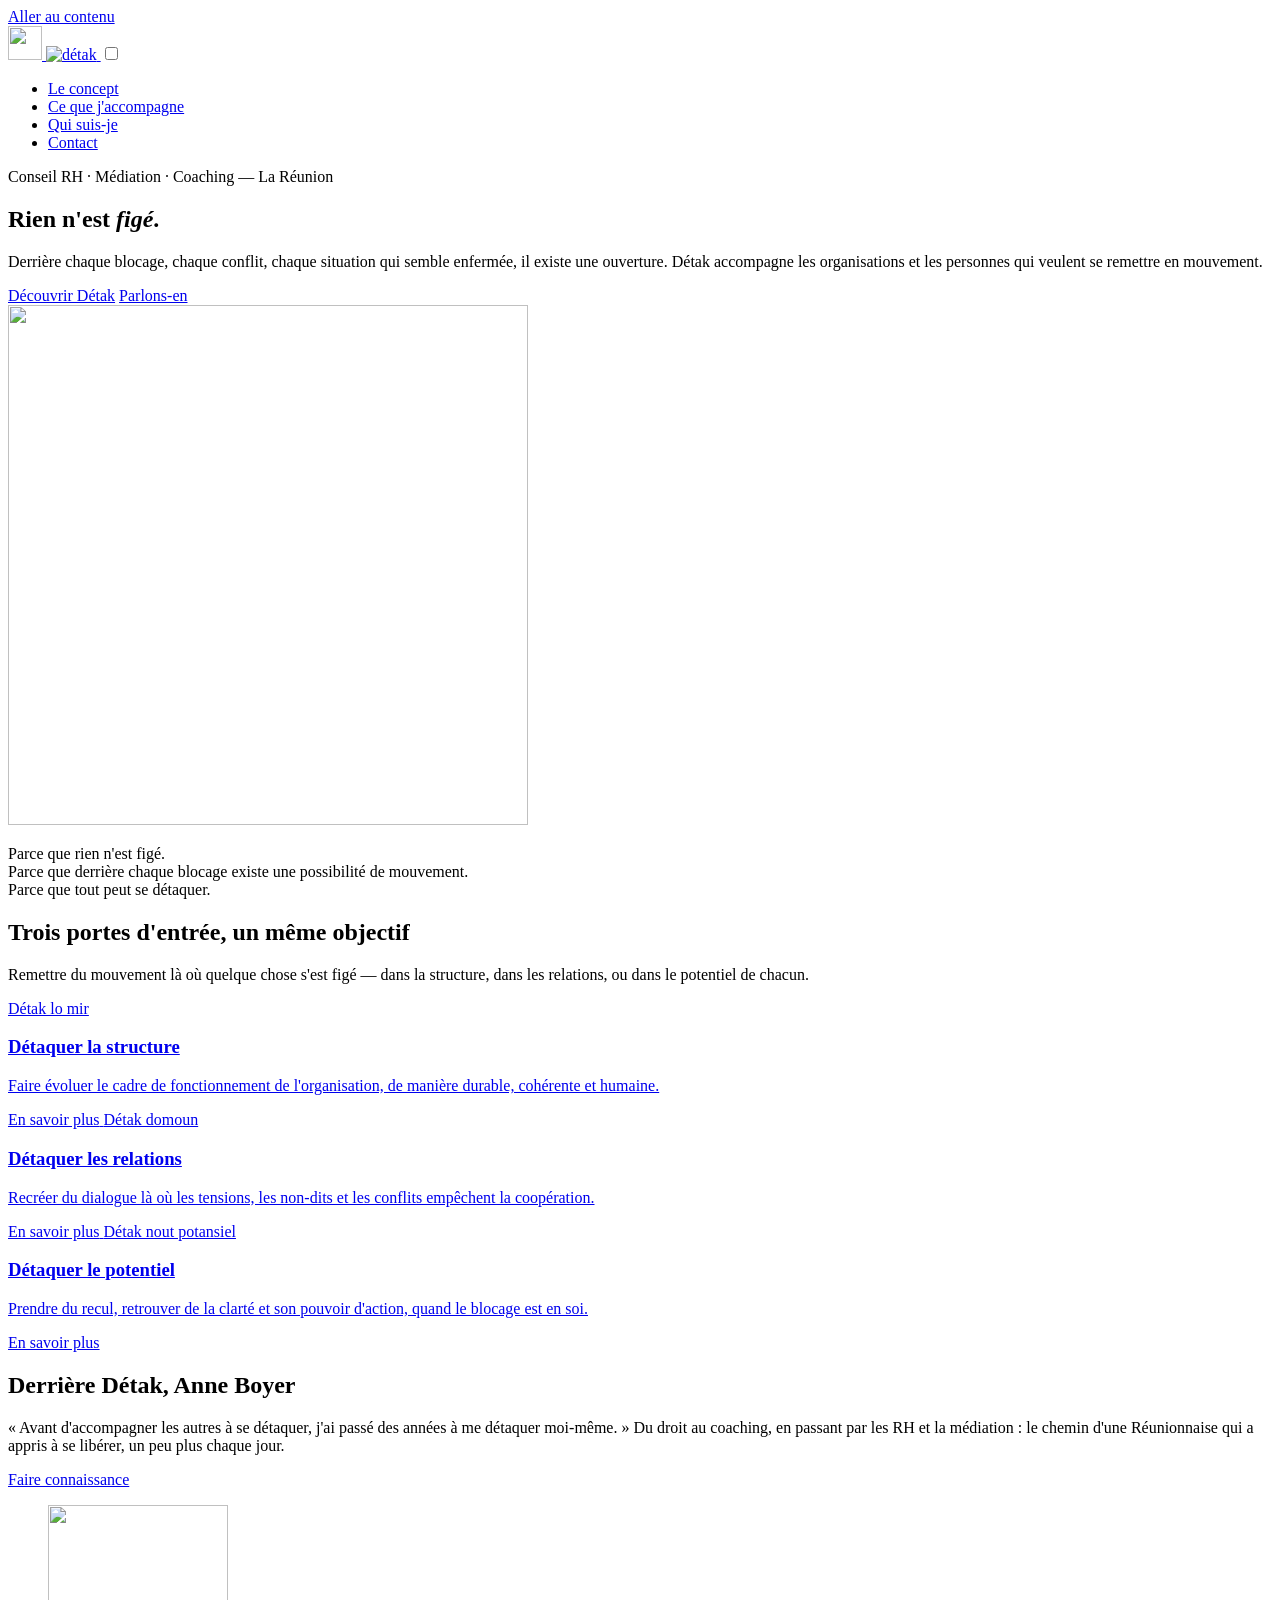
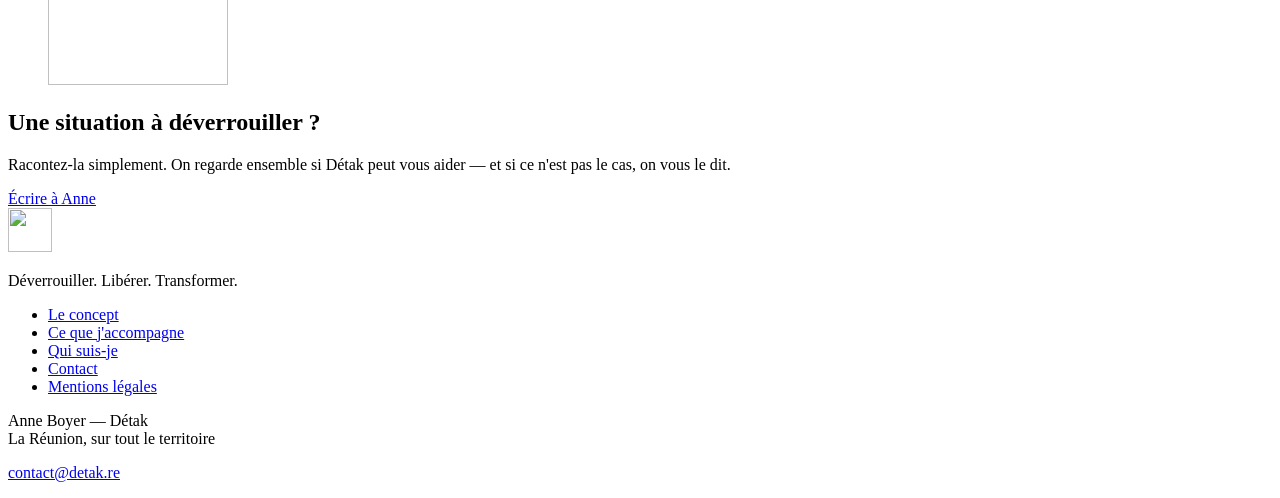
==== index.html @ 5db4483e "Mise à jour de la pré-production Tic974/detak-site@1449f8a07d914f64f0b0628a361fc211b0f42102" ====
<!doctype html><html lang=fr><head><meta name=generator content="Hugo 0.160.1"><meta charset=utf-8><meta name=viewport content="width=device-width,initial-scale=1"><title>Détak</title><meta name=description content="Détak accompagne les organisations et les personnes à La Réunion : conseil RH, médiation professionnelle, coaching. Déverrouiller les situations, restaurer le …"><link rel=canonical href=https://tic974.github.io/detak-site-preprod/><link rel=icon href=/detak-site-preprod/images/logo-detak.svg type=image/svg+xml><meta name=robots content="noindex, nofollow"><meta property="og:title" content="Détak"><meta property="og:description" content="Détak accompagne les organisations et les personnes à La Réunion : conseil RH, médiation professionnelle, coaching. Déverrouiller les situations, restaurer le …"><meta property="og:url" content="https://tic974.github.io/detak-site-preprod/"><meta property="og:type" content="website"><meta property="og:locale" content="fr_FR"><link rel=preload href=/detak-site-preprod/fonts/quicksand-var.woff2 as=font type=font/woff2 crossorigin><link rel=preload href=/detak-site-preprod/fonts/lora-var.woff2 as=font type=font/woff2 crossorigin><link rel=stylesheet href=/detak-site-preprod/css/main.min.fb24f01ae934182c0d3bfd2c75c059fcae14f83a2d7b3150dc55cfc344a91458.css><script type=application/ld+json>{"@context":"https://schema.org","@type":"ProfessionalService","name":"Détak","description":"Détak accompagne les organisations et les personnes à La Réunion : conseil RH, médiation professionnelle, coaching. Déverrouiller les situations, restaurer le dialogue, remettre en mouvement.","url":"https://tic974.github.io/detak-site-preprod/","email":"contact@detak.re","founder":{"@type":"Person","name":"Anne Boyer"},"areaServed":{"@type":"AdministrativeArea","name":"La Réunion"},"knowsAbout":["Conseil RH","Médiation professionnelle","Coaching professionnel","Qualité de vie au travail"]}</script></head><body><a class=skip-link href=#contenu>Aller au contenu</a><header class=site-header><div class="conteneur header-inner"><a class=marque href=/detak-site-preprod/ aria-label="Détak — accueil"><img class=marque-picto src=/detak-site-preprod/images/logo-detak.svg alt width=34 height=34>
<img class=marque-mot src=/detak-site-preprod/images/wordmark-detak.svg alt=détak height=22>
</a><input type=checkbox id=nav-toggle class=nav-toggle aria-hidden=true>
<label for=nav-toggle class=nav-burger aria-label=Menu><span></span><span></span><span></span></label><nav class=nav aria-label="Navigation principale"><ul><li><a href=/detak-site-preprod/concept/>Le concept</a></li><li><a href=/detak-site-preprod/prestations/>Ce que j'accompagne</a></li><li><a href=/detak-site-preprod/anne-boyer/>Qui suis-je</a></li><li><a href=/detak-site-preprod/contact/>Contact</a></li></ul></nav></div></header><main id=contenu><section class=hero><div class="conteneur hero-inner"><p class=hero-kicker>Conseil RH · Médiation · Coaching — La Réunion</p><h1 class=hero-titre>Rien n'est <em>figé</em>.</h1><p class=hero-texte>Derrière chaque blocage, chaque conflit, chaque situation qui semble enfermée, il existe une ouverture. Détak accompagne les organisations et les personnes qui veulent se remettre en mouvement.</p><div class=hero-actions><a class=bouton href=/detak-site-preprod/concept/>Découvrir Détak</a>
<a class="bouton bouton-discret" href=/detak-site-preprod/contact/>Parlons-en</a></div></div><div class=hero-filigrane aria-hidden=true><img src=/detak-site-preprod/images/logo-detak.svg alt width=520 height=520></div></section><section class=bande-creole aria-label="La conviction Détak"><div class=conteneur><p class=creole>Parce que rien n'est figé.<br>Parce que derrière chaque blocage existe une possibilité de mouvement.<br>Parce que tout peut se détaquer.</p></div></section><section class=section><div class=conteneur><div class=section-tete><h2>Trois portes d'entrée, un même objectif</h2><p>Remettre du mouvement là où quelque chose s'est figé — dans la structure, dans les relations, ou dans le potentiel de chacun.</p></div><div class=cartes><a class=carte href=/detak-site-preprod/prestations/conseil-rh/><span class=carte-creole>Détak lo mir</span><h3>Détaquer la structure</h3><p>Faire évoluer le cadre de fonctionnement de l'organisation, de manière durable, cohérente et humaine.</p><span class=carte-lien>En savoir plus</span>
</a><a class=carte href=/detak-site-preprod/prestations/mediation/><span class=carte-creole>Détak domoun</span><h3>Détaquer les relations</h3><p>Recréer du dialogue là où les tensions, les non-dits et les conflits empêchent la coopération.</p><span class=carte-lien>En savoir plus</span>
</a><a class=carte href=/detak-site-preprod/prestations/coaching/><span class=carte-creole>Détak nout potansiel</span><h3>Détaquer le potentiel</h3><p>Prendre du recul, retrouver de la clarté et son pouvoir d'action, quand le blocage est en soi.</p><span class=carte-lien>En savoir plus</span></a></div></div></section><section class="section section-teinte"><div class="conteneur deux-colonnes"><div><h2>Derrière Détak, Anne Boyer</h2><p>« Avant d'accompagner les autres à se détaquer, j'ai passé des années à me détaquer moi-même. » Du droit au coaching, en passant par les RH et la médiation : le chemin d'une Réunionnaise qui a appris à se libérer, un peu plus chaque jour.</p><p><a class=lien-fleche href=/detak-site-preprod/anne-boyer/>Faire connaissance</a></p></div><figure class=portrait-cadre><img src=/detak-site-preprod/images/logo-detak.svg alt width=180 height=180 class=portrait-placeholder></figure></div></section><section class="section section-cta"><div class=conteneur><h2>Une situation à déverrouiller&nbsp;?</h2><p>Racontez-la simplement. On regarde ensemble si Détak peut vous aider — et si ce n'est pas le cas, on vous le dit.</p><a class=bouton href=/detak-site-preprod/contact/>Écrire à Anne</a></div></section></main><footer class=site-footer><div class="conteneur footer-inner"><div class=footer-marque><img src=/detak-site-preprod/images/logo-detak.svg alt width=44 height=44><p class=footer-baseline>Déverrouiller. Libérer. Transformer.</p></div><div class=footer-colonnes><nav aria-label="Pied de page"><ul><li><a href=/detak-site-preprod/concept/>Le concept</a></li><li><a href=/detak-site-preprod/prestations/>Ce que j'accompagne</a></li><li><a href=/detak-site-preprod/anne-boyer/>Qui suis-je</a></li><li><a href=/detak-site-preprod/contact/>Contact</a></li><li><a href=/detak-site-preprod/mentions-legales/>Mentions légales</a></li></ul></nav><div class=footer-contact><p>Anne Boyer — Détak<br>La Réunion, sur tout le territoire</p><p><a href=mailto:contact@detak.re>contact@detak.re</a></p></div></div></div></footer></body></html>
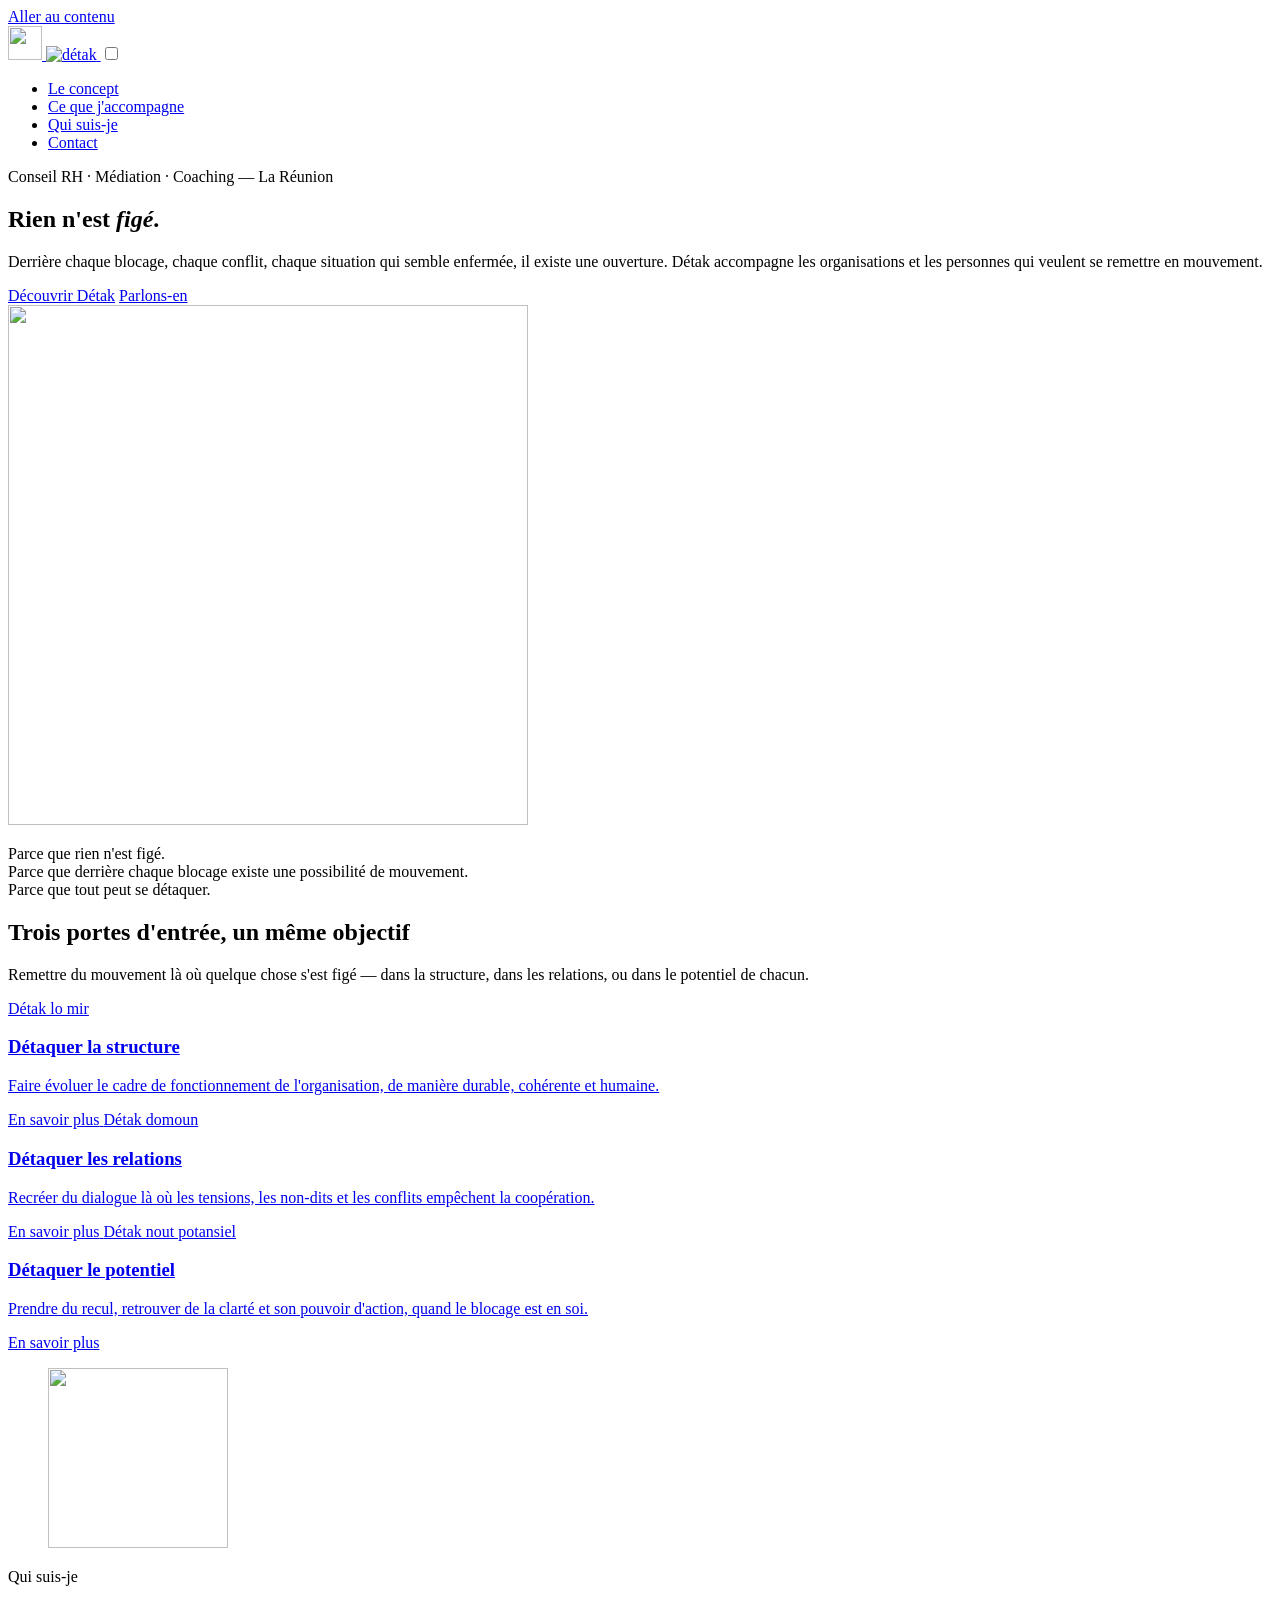
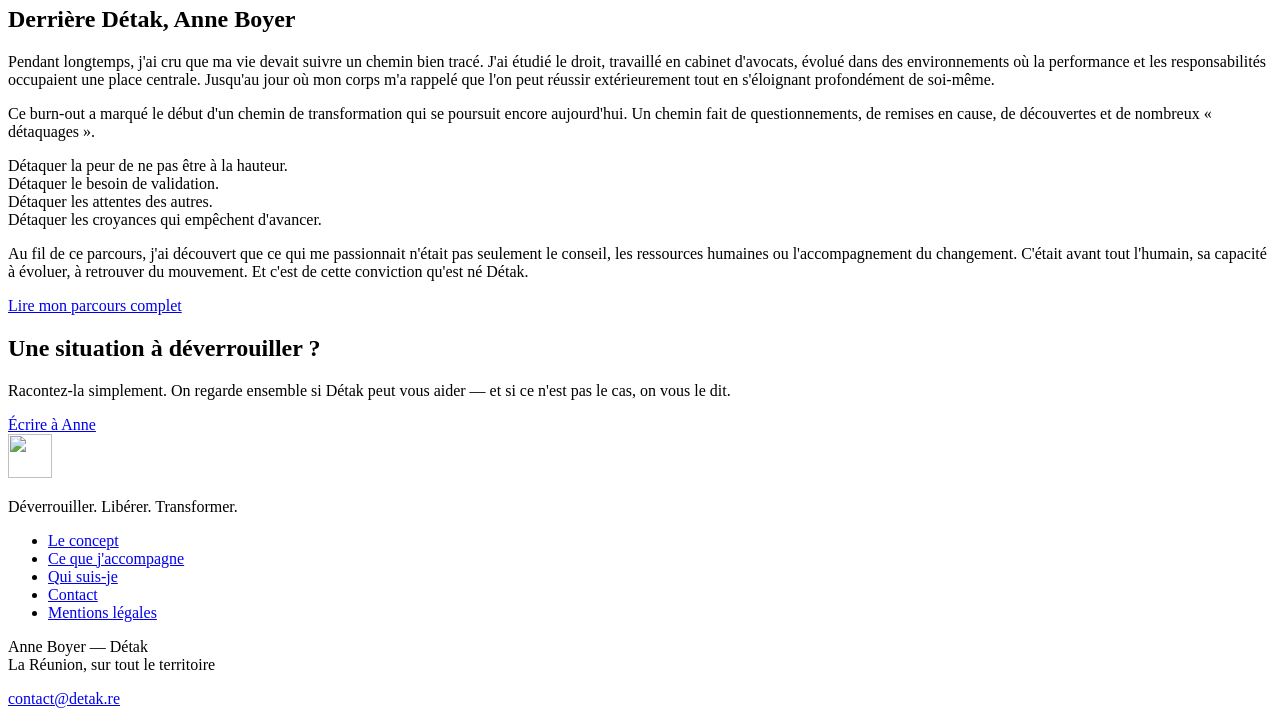
==== commit 30e245a7: "Mise à jour de la pré-production Tic974/detak-site@9e290ac893b3911e1b884abe56f3235f352a5eac" ====
--- a/index.html
+++ b/index.html
@@ -1,7 +1,7 @@
-<!doctype html><html lang=fr><head><meta name=generator content="Hugo 0.160.1"><meta charset=utf-8><meta name=viewport content="width=device-width,initial-scale=1"><title>Détak</title><meta name=description content="Détak accompagne les organisations et les personnes à La Réunion : conseil RH, médiation professionnelle, coaching. Déverrouiller les situations, restaurer le …"><link rel=canonical href=https://tic974.github.io/detak-site-preprod/><link rel=icon href=/detak-site-preprod/images/logo-detak.svg type=image/svg+xml><meta name=robots content="noindex, nofollow"><meta property="og:title" content="Détak"><meta property="og:description" content="Détak accompagne les organisations et les personnes à La Réunion : conseil RH, médiation professionnelle, coaching. Déverrouiller les situations, restaurer le …"><meta property="og:url" content="https://tic974.github.io/detak-site-preprod/"><meta property="og:type" content="website"><meta property="og:locale" content="fr_FR"><link rel=preload href=/detak-site-preprod/fonts/quicksand-var.woff2 as=font type=font/woff2 crossorigin><link rel=preload href=/detak-site-preprod/fonts/lora-var.woff2 as=font type=font/woff2 crossorigin><link rel=stylesheet href=/detak-site-preprod/css/main.min.fb24f01ae934182c0d3bfd2c75c059fcae14f83a2d7b3150dc55cfc344a91458.css><script type=application/ld+json>{"@context":"https://schema.org","@type":"ProfessionalService","name":"Détak","description":"Détak accompagne les organisations et les personnes à La Réunion : conseil RH, médiation professionnelle, coaching. Déverrouiller les situations, restaurer le dialogue, remettre en mouvement.","url":"https://tic974.github.io/detak-site-preprod/","email":"contact@detak.re","founder":{"@type":"Person","name":"Anne Boyer"},"areaServed":{"@type":"AdministrativeArea","name":"La Réunion"},"knowsAbout":["Conseil RH","Médiation professionnelle","Coaching professionnel","Qualité de vie au travail"]}</script></head><body><a class=skip-link href=#contenu>Aller au contenu</a><header class=site-header><div class="conteneur header-inner"><a class=marque href=/detak-site-preprod/ aria-label="Détak — accueil"><img class=marque-picto src=/detak-site-preprod/images/logo-detak.svg alt width=34 height=34>
+<!doctype html><html lang=fr><head><meta name=generator content="Hugo 0.160.1"><meta charset=utf-8><meta name=viewport content="width=device-width,initial-scale=1"><title>Détak</title><meta name=description content="Détak accompagne les organisations et les personnes à La Réunion : conseil RH, médiation professionnelle, coaching. Déverrouiller les situations, restaurer le …"><link rel=canonical href=https://tic974.github.io/detak-site-preprod/><link rel=icon href=/detak-site-preprod/images/logo-detak.svg type=image/svg+xml><meta name=robots content="noindex, nofollow"><meta property="og:title" content="Détak"><meta property="og:description" content="Détak accompagne les organisations et les personnes à La Réunion : conseil RH, médiation professionnelle, coaching. Déverrouiller les situations, restaurer le …"><meta property="og:url" content="https://tic974.github.io/detak-site-preprod/"><meta property="og:type" content="website"><meta property="og:locale" content="fr_FR"><link rel=preload href=/detak-site-preprod/fonts/quicksand-var.woff2 as=font type=font/woff2 crossorigin><link rel=preload href=/detak-site-preprod/fonts/lora-var.woff2 as=font type=font/woff2 crossorigin><link rel=stylesheet href=/detak-site-preprod/css/main.min.1e91ace8edeb01badcc5438c578a9f780d74c426ad8aae5395c38588e5d73975.css><script type=application/ld+json>{"@context":"https://schema.org","@type":"ProfessionalService","name":"Détak","description":"Détak accompagne les organisations et les personnes à La Réunion : conseil RH, médiation professionnelle, coaching. Déverrouiller les situations, restaurer le dialogue, remettre en mouvement.","url":"https://tic974.github.io/detak-site-preprod/","email":"contact@detak.re","founder":{"@type":"Person","name":"Anne Boyer"},"areaServed":{"@type":"AdministrativeArea","name":"La Réunion"},"knowsAbout":["Conseil RH","Médiation professionnelle","Coaching professionnel","Qualité de vie au travail"]}</script></head><body><a class=skip-link href=#contenu>Aller au contenu</a><header class=site-header><div class="conteneur header-inner"><a class=marque href=/detak-site-preprod/ aria-label="Détak — accueil"><img class=marque-picto src=/detak-site-preprod/images/logo-detak.svg alt width=34 height=34>
 <img class=marque-mot src=/detak-site-preprod/images/wordmark-detak.svg alt=détak height=22>
 </a><input type=checkbox id=nav-toggle class=nav-toggle aria-hidden=true>
 <label for=nav-toggle class=nav-burger aria-label=Menu><span></span><span></span><span></span></label><nav class=nav aria-label="Navigation principale"><ul><li><a href=/detak-site-preprod/concept/>Le concept</a></li><li><a href=/detak-site-preprod/prestations/>Ce que j'accompagne</a></li><li><a href=/detak-site-preprod/anne-boyer/>Qui suis-je</a></li><li><a href=/detak-site-preprod/contact/>Contact</a></li></ul></nav></div></header><main id=contenu><section class=hero><div class="conteneur hero-inner"><p class=hero-kicker>Conseil RH · Médiation · Coaching — La Réunion</p><h1 class=hero-titre>Rien n'est <em>figé</em>.</h1><p class=hero-texte>Derrière chaque blocage, chaque conflit, chaque situation qui semble enfermée, il existe une ouverture. Détak accompagne les organisations et les personnes qui veulent se remettre en mouvement.</p><div class=hero-actions><a class=bouton href=/detak-site-preprod/concept/>Découvrir Détak</a>
 <a class="bouton bouton-discret" href=/detak-site-preprod/contact/>Parlons-en</a></div></div><div class=hero-filigrane aria-hidden=true><img src=/detak-site-preprod/images/logo-detak.svg alt width=520 height=520></div></section><section class=bande-creole aria-label="La conviction Détak"><div class=conteneur><p class=creole>Parce que rien n'est figé.<br>Parce que derrière chaque blocage existe une possibilité de mouvement.<br>Parce que tout peut se détaquer.</p></div></section><section class=section><div class=conteneur><div class=section-tete><h2>Trois portes d'entrée, un même objectif</h2><p>Remettre du mouvement là où quelque chose s'est figé — dans la structure, dans les relations, ou dans le potentiel de chacun.</p></div><div class=cartes><a class=carte href=/detak-site-preprod/prestations/conseil-rh/><span class=carte-creole>Détak lo mir</span><h3>Détaquer la structure</h3><p>Faire évoluer le cadre de fonctionnement de l'organisation, de manière durable, cohérente et humaine.</p><span class=carte-lien>En savoir plus</span>
 </a><a class=carte href=/detak-site-preprod/prestations/mediation/><span class=carte-creole>Détak domoun</span><h3>Détaquer les relations</h3><p>Recréer du dialogue là où les tensions, les non-dits et les conflits empêchent la coopération.</p><span class=carte-lien>En savoir plus</span>
-</a><a class=carte href=/detak-site-preprod/prestations/coaching/><span class=carte-creole>Détak nout potansiel</span><h3>Détaquer le potentiel</h3><p>Prendre du recul, retrouver de la clarté et son pouvoir d'action, quand le blocage est en soi.</p><span class=carte-lien>En savoir plus</span></a></div></div></section><section class="section section-teinte"><div class="conteneur deux-colonnes"><div><h2>Derrière Détak, Anne Boyer</h2><p>« Avant d'accompagner les autres à se détaquer, j'ai passé des années à me détaquer moi-même. » Du droit au coaching, en passant par les RH et la médiation : le chemin d'une Réunionnaise qui a appris à se libérer, un peu plus chaque jour.</p><p><a class=lien-fleche href=/detak-site-preprod/anne-boyer/>Faire connaissance</a></p></div><figure class=portrait-cadre><img src=/detak-site-preprod/images/logo-detak.svg alt width=180 height=180 class=portrait-placeholder></figure></div></section><section class="section section-cta"><div class=conteneur><h2>Une situation à déverrouiller&nbsp;?</h2><p>Racontez-la simplement. On regarde ensemble si Détak peut vous aider — et si ce n'est pas le cas, on vous le dit.</p><a class=bouton href=/detak-site-preprod/contact/>Écrire à Anne</a></div></section></main><footer class=site-footer><div class="conteneur footer-inner"><div class=footer-marque><img src=/detak-site-preprod/images/logo-detak.svg alt width=44 height=44><p class=footer-baseline>Déverrouiller. Libérer. Transformer.</p></div><div class=footer-colonnes><nav aria-label="Pied de page"><ul><li><a href=/detak-site-preprod/concept/>Le concept</a></li><li><a href=/detak-site-preprod/prestations/>Ce que j'accompagne</a></li><li><a href=/detak-site-preprod/anne-boyer/>Qui suis-je</a></li><li><a href=/detak-site-preprod/contact/>Contact</a></li><li><a href=/detak-site-preprod/mentions-legales/>Mentions légales</a></li></ul></nav><div class=footer-contact><p>Anne Boyer — Détak<br>La Réunion, sur tout le territoire</p><p><a href=mailto:contact@detak.re>contact@detak.re</a></p></div></div></div></footer></body></html>+</a><a class=carte href=/detak-site-preprod/prestations/coaching/><span class=carte-creole>Détak nout potansiel</span><h3>Détaquer le potentiel</h3><p>Prendre du recul, retrouver de la clarté et son pouvoir d'action, quand le blocage est en soi.</p><span class=carte-lien>En savoir plus</span></a></div></div></section><section class="section section-teinte"><div class="conteneur presentation-accueil"><figure class=portrait-cadre><img src=/detak-site-preprod/images/logo-detak.svg alt width=180 height=180 class=portrait-placeholder></figure><div class=presentation-texte><p class=kicker>Qui suis-je</p><h2>Derrière Détak, Anne Boyer</h2><p>Pendant longtemps, j'ai cru que ma vie devait suivre un chemin bien tracé. J'ai étudié le droit, travaillé en cabinet d'avocats, évolué dans des environnements où la performance et les responsabilités occupaient une place centrale. Jusqu'au jour où mon corps m'a rappelé que l'on peut réussir extérieurement tout en s'éloignant profondément de soi-même.</p><p>Ce burn-out a marqué le début d'un chemin de transformation qui se poursuit encore aujourd'hui. Un chemin fait de questionnements, de remises en cause, de découvertes et de nombreux « détaquages ».</p><p class=souffle>Détaquer la peur de ne pas être à la hauteur.<br>Détaquer le besoin de validation.<br>Détaquer les attentes des autres.<br>Détaquer les croyances qui empêchent d'avancer.</p><p>Au fil de ce parcours, j'ai découvert que ce qui me passionnait n'était pas seulement le conseil, les ressources humaines ou l'accompagnement du changement. C'était avant tout l'humain, sa capacité à évoluer, à retrouver du mouvement. Et c'est de cette conviction qu'est né Détak.</p><p><a class=lien-fleche href=/detak-site-preprod/anne-boyer/>Lire mon parcours complet</a></p></div></div></section><section class="section section-cta"><div class=conteneur><h2>Une situation à déverrouiller&nbsp;?</h2><p>Racontez-la simplement. On regarde ensemble si Détak peut vous aider — et si ce n'est pas le cas, on vous le dit.</p><a class=bouton href=/detak-site-preprod/contact/>Écrire à Anne</a></div></section></main><footer class=site-footer><div class="conteneur footer-inner"><div class=footer-marque><img src=/detak-site-preprod/images/logo-detak.svg alt width=44 height=44><p class=footer-baseline>Déverrouiller. Libérer. Transformer.</p></div><div class=footer-colonnes><nav aria-label="Pied de page"><ul><li><a href=/detak-site-preprod/concept/>Le concept</a></li><li><a href=/detak-site-preprod/prestations/>Ce que j'accompagne</a></li><li><a href=/detak-site-preprod/anne-boyer/>Qui suis-je</a></li><li><a href=/detak-site-preprod/contact/>Contact</a></li><li><a href=/detak-site-preprod/mentions-legales/>Mentions légales</a></li></ul></nav><div class=footer-contact><p>Anne Boyer — Détak<br>La Réunion, sur tout le territoire</p><p><a href=mailto:contact@detak.re>contact@detak.re</a></p></div></div></div></footer></body></html>
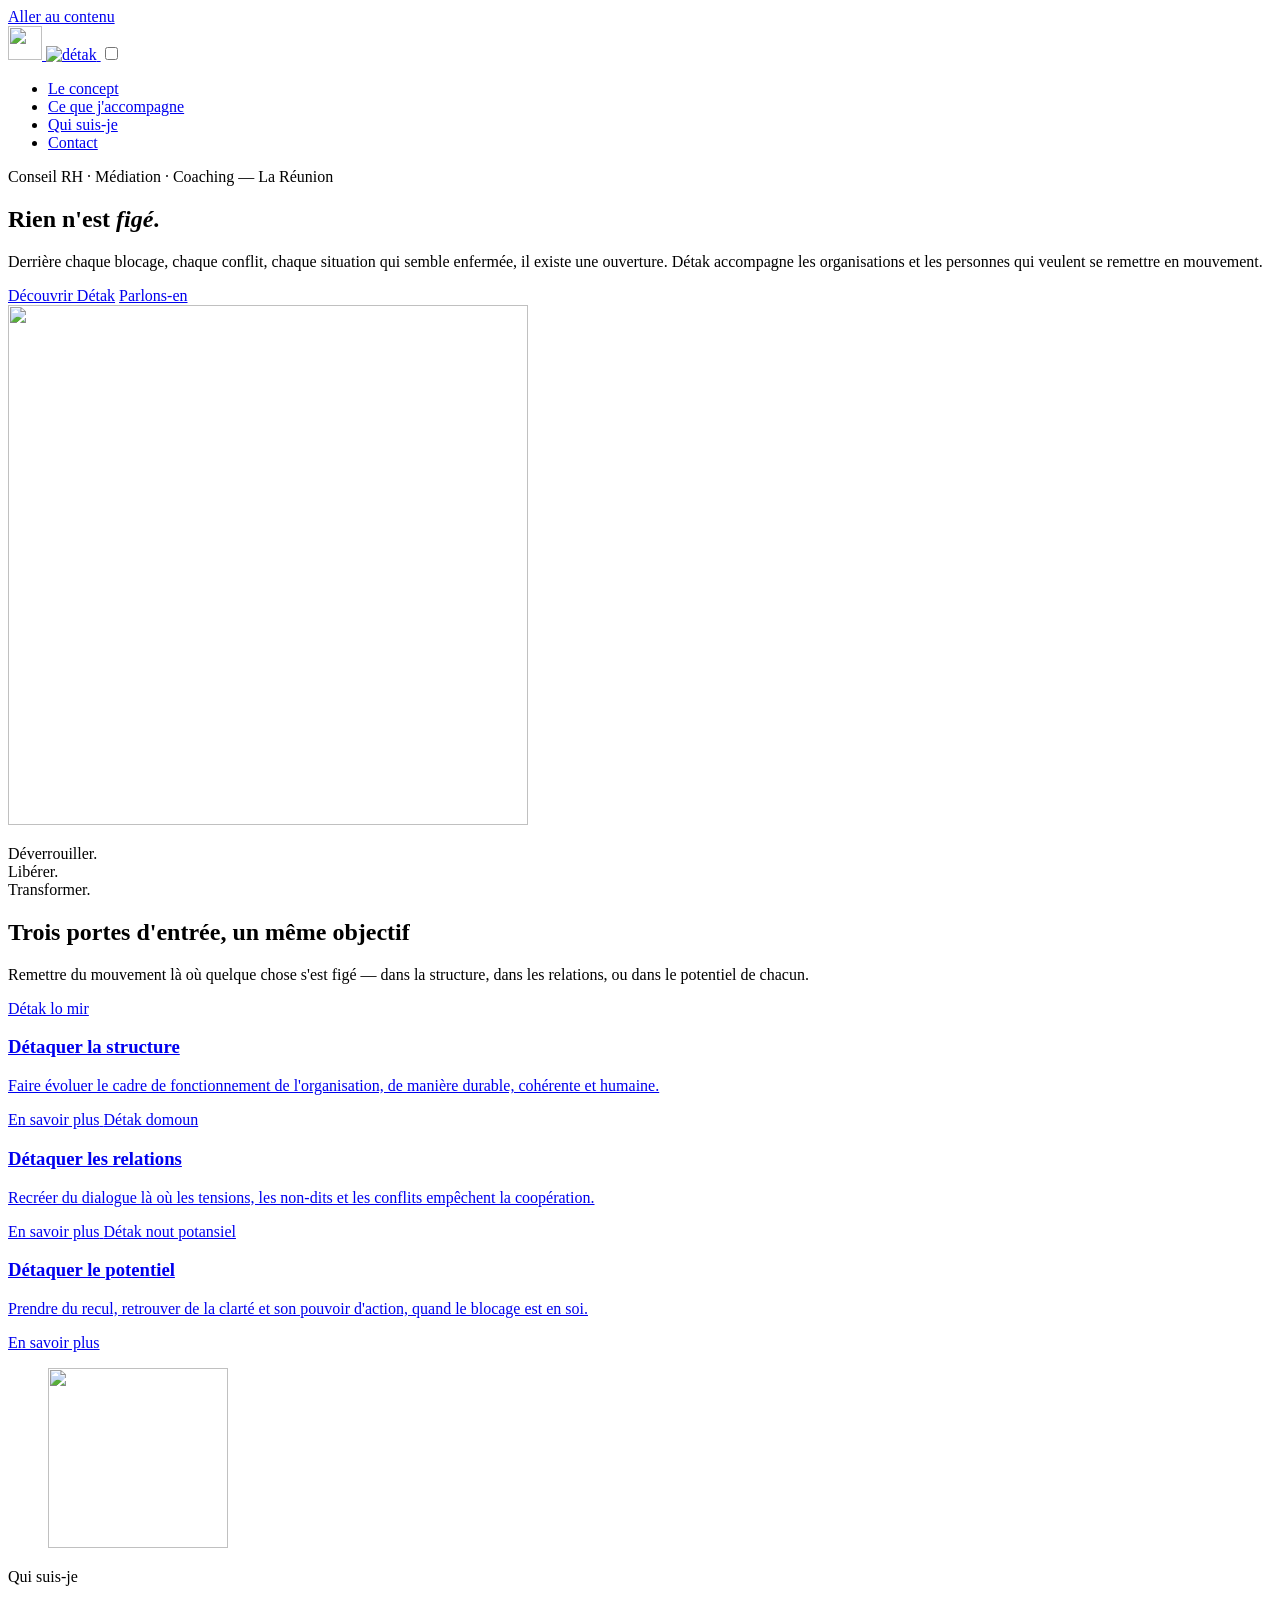
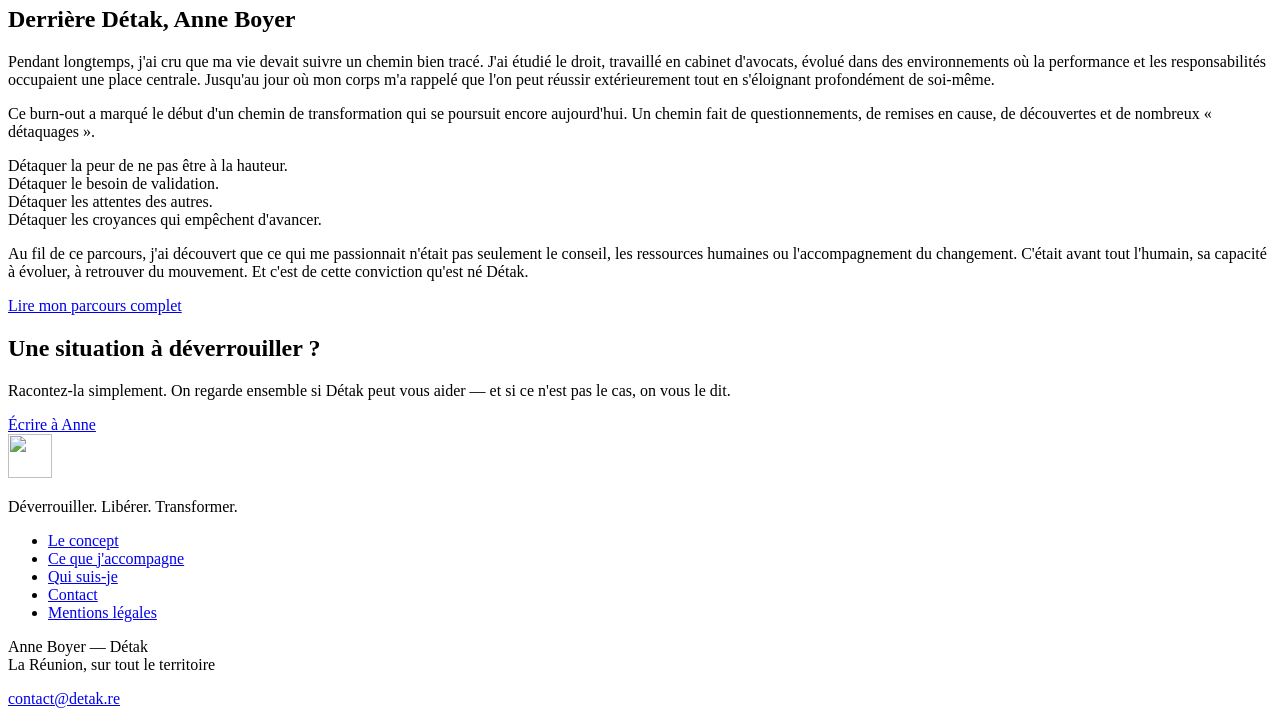
==== commit 1771c408: "Mise à jour de la pré-production Tic974/detak-site@ee69146a2353325815c7316e8f2fbedfbebd0d4f" ====
--- a/index.html
+++ b/index.html
@@ -1,7 +1,7 @@
-<!doctype html><html lang=fr><head><meta name=generator content="Hugo 0.160.1"><meta charset=utf-8><meta name=viewport content="width=device-width,initial-scale=1"><title>Détak</title><meta name=description content="Détak accompagne les organisations et les personnes à La Réunion : conseil RH, médiation professionnelle, coaching. Déverrouiller les situations, restaurer le …"><link rel=canonical href=https://tic974.github.io/detak-site-preprod/><link rel=icon href=/detak-site-preprod/images/logo-detak.svg type=image/svg+xml><meta name=robots content="noindex, nofollow"><meta property="og:title" content="Détak"><meta property="og:description" content="Détak accompagne les organisations et les personnes à La Réunion : conseil RH, médiation professionnelle, coaching. Déverrouiller les situations, restaurer le …"><meta property="og:url" content="https://tic974.github.io/detak-site-preprod/"><meta property="og:type" content="website"><meta property="og:locale" content="fr_FR"><link rel=preload href=/detak-site-preprod/fonts/quicksand-var.woff2 as=font type=font/woff2 crossorigin><link rel=preload href=/detak-site-preprod/fonts/lora-var.woff2 as=font type=font/woff2 crossorigin><link rel=stylesheet href=/detak-site-preprod/css/main.min.1e91ace8edeb01badcc5438c578a9f780d74c426ad8aae5395c38588e5d73975.css><script type=application/ld+json>{"@context":"https://schema.org","@type":"ProfessionalService","name":"Détak","description":"Détak accompagne les organisations et les personnes à La Réunion : conseil RH, médiation professionnelle, coaching. Déverrouiller les situations, restaurer le dialogue, remettre en mouvement.","url":"https://tic974.github.io/detak-site-preprod/","email":"contact@detak.re","founder":{"@type":"Person","name":"Anne Boyer"},"areaServed":{"@type":"AdministrativeArea","name":"La Réunion"},"knowsAbout":["Conseil RH","Médiation professionnelle","Coaching professionnel","Qualité de vie au travail"]}</script></head><body><a class=skip-link href=#contenu>Aller au contenu</a><header class=site-header><div class="conteneur header-inner"><a class=marque href=/detak-site-preprod/ aria-label="Détak — accueil"><img class=marque-picto src=/detak-site-preprod/images/logo-detak.svg alt width=34 height=34>
+<!doctype html><html lang=fr><head><meta name=generator content="Hugo 0.160.1"><meta charset=utf-8><meta name=viewport content="width=device-width,initial-scale=1"><title>Détak</title><meta name=description content="Détak accompagne les organisations et les personnes à La Réunion : conseil RH, médiation professionnelle, coaching. Déverrouiller les situations, restaurer le …"><link rel=canonical href=https://tic974.github.io/detak-site-preprod/><link rel=icon href=/detak-site-preprod/images/logo-detak.svg type=image/svg+xml><meta name=robots content="noindex, nofollow"><meta property="og:title" content="Détak"><meta property="og:description" content="Détak accompagne les organisations et les personnes à La Réunion : conseil RH, médiation professionnelle, coaching. Déverrouiller les situations, restaurer le …"><meta property="og:url" content="https://tic974.github.io/detak-site-preprod/"><meta property="og:type" content="website"><meta property="og:locale" content="fr_FR"><link rel=preload href=/detak-site-preprod/fonts/quicksand-var.woff2 as=font type=font/woff2 crossorigin><link rel=preload href=/detak-site-preprod/fonts/lora-var.woff2 as=font type=font/woff2 crossorigin><link rel=stylesheet href=/detak-site-preprod/css/main.min.7b820b938bd3072f3a2e6e7f4bef1e8c889e8f114d631d93f16cf6313885a016.css><script type=application/ld+json>{"@context":"https://schema.org","@type":"ProfessionalService","name":"Détak","description":"Détak accompagne les organisations et les personnes à La Réunion : conseil RH, médiation professionnelle, coaching. Déverrouiller les situations, restaurer le dialogue, remettre en mouvement.","url":"https://tic974.github.io/detak-site-preprod/","email":"contact@detak.re","founder":{"@type":"Person","name":"Anne Boyer"},"areaServed":{"@type":"AdministrativeArea","name":"La Réunion"},"knowsAbout":["Conseil RH","Médiation professionnelle","Coaching professionnel","Qualité de vie au travail"]}</script></head><body><a class=skip-link href=#contenu>Aller au contenu</a><header class=site-header><div class="conteneur header-inner"><a class=marque href=/detak-site-preprod/ aria-label="Détak — accueil"><img class=marque-picto src=/detak-site-preprod/images/logo-detak.svg alt width=34 height=34>
 <img class=marque-mot src=/detak-site-preprod/images/wordmark-detak.svg alt=détak height=22>
 </a><input type=checkbox id=nav-toggle class=nav-toggle aria-hidden=true>
 <label for=nav-toggle class=nav-burger aria-label=Menu><span></span><span></span><span></span></label><nav class=nav aria-label="Navigation principale"><ul><li><a href=/detak-site-preprod/concept/>Le concept</a></li><li><a href=/detak-site-preprod/prestations/>Ce que j'accompagne</a></li><li><a href=/detak-site-preprod/anne-boyer/>Qui suis-je</a></li><li><a href=/detak-site-preprod/contact/>Contact</a></li></ul></nav></div></header><main id=contenu><section class=hero><div class="conteneur hero-inner"><p class=hero-kicker>Conseil RH · Médiation · Coaching — La Réunion</p><h1 class=hero-titre>Rien n'est <em>figé</em>.</h1><p class=hero-texte>Derrière chaque blocage, chaque conflit, chaque situation qui semble enfermée, il existe une ouverture. Détak accompagne les organisations et les personnes qui veulent se remettre en mouvement.</p><div class=hero-actions><a class=bouton href=/detak-site-preprod/concept/>Découvrir Détak</a>
-<a class="bouton bouton-discret" href=/detak-site-preprod/contact/>Parlons-en</a></div></div><div class=hero-filigrane aria-hidden=true><img src=/detak-site-preprod/images/logo-detak.svg alt width=520 height=520></div></section><section class=bande-creole aria-label="La conviction Détak"><div class=conteneur><p class=creole>Parce que rien n'est figé.<br>Parce que derrière chaque blocage existe une possibilité de mouvement.<br>Parce que tout peut se détaquer.</p></div></section><section class=section><div class=conteneur><div class=section-tete><h2>Trois portes d'entrée, un même objectif</h2><p>Remettre du mouvement là où quelque chose s'est figé — dans la structure, dans les relations, ou dans le potentiel de chacun.</p></div><div class=cartes><a class=carte href=/detak-site-preprod/prestations/conseil-rh/><span class=carte-creole>Détak lo mir</span><h3>Détaquer la structure</h3><p>Faire évoluer le cadre de fonctionnement de l'organisation, de manière durable, cohérente et humaine.</p><span class=carte-lien>En savoir plus</span>
+<a class="bouton bouton-discret" href=/detak-site-preprod/contact/>Parlons-en</a></div></div><div class=hero-filigrane aria-hidden=true><img src=/detak-site-preprod/images/logo-detak.svg alt width=520 height=520></div></section><section class=bande-creole aria-label="La conviction Détak"><div class=conteneur><p class=creole>Déverrouiller.<br>Libérer.<br>Transformer.</p></div></section><section class=section><div class=conteneur><div class=section-tete><h2>Trois portes d'entrée, un même objectif</h2><p>Remettre du mouvement là où quelque chose s'est figé — dans la structure, dans les relations, ou dans le potentiel de chacun.</p></div><div class=cartes><a class=carte href=/detak-site-preprod/prestations/conseil-rh/><span class=carte-creole>Détak lo mir</span><h3>Détaquer la structure</h3><p>Faire évoluer le cadre de fonctionnement de l'organisation, de manière durable, cohérente et humaine.</p><span class=carte-lien>En savoir plus</span>
 </a><a class=carte href=/detak-site-preprod/prestations/mediation/><span class=carte-creole>Détak domoun</span><h3>Détaquer les relations</h3><p>Recréer du dialogue là où les tensions, les non-dits et les conflits empêchent la coopération.</p><span class=carte-lien>En savoir plus</span>
 </a><a class=carte href=/detak-site-preprod/prestations/coaching/><span class=carte-creole>Détak nout potansiel</span><h3>Détaquer le potentiel</h3><p>Prendre du recul, retrouver de la clarté et son pouvoir d'action, quand le blocage est en soi.</p><span class=carte-lien>En savoir plus</span></a></div></div></section><section class="section section-teinte"><div class="conteneur presentation-accueil"><figure class=portrait-cadre><img src=/detak-site-preprod/images/logo-detak.svg alt width=180 height=180 class=portrait-placeholder></figure><div class=presentation-texte><p class=kicker>Qui suis-je</p><h2>Derrière Détak, Anne Boyer</h2><p>Pendant longtemps, j'ai cru que ma vie devait suivre un chemin bien tracé. J'ai étudié le droit, travaillé en cabinet d'avocats, évolué dans des environnements où la performance et les responsabilités occupaient une place centrale. Jusqu'au jour où mon corps m'a rappelé que l'on peut réussir extérieurement tout en s'éloignant profondément de soi-même.</p><p>Ce burn-out a marqué le début d'un chemin de transformation qui se poursuit encore aujourd'hui. Un chemin fait de questionnements, de remises en cause, de découvertes et de nombreux « détaquages ».</p><p class=souffle>Détaquer la peur de ne pas être à la hauteur.<br>Détaquer le besoin de validation.<br>Détaquer les attentes des autres.<br>Détaquer les croyances qui empêchent d'avancer.</p><p>Au fil de ce parcours, j'ai découvert que ce qui me passionnait n'était pas seulement le conseil, les ressources humaines ou l'accompagnement du changement. C'était avant tout l'humain, sa capacité à évoluer, à retrouver du mouvement. Et c'est de cette conviction qu'est né Détak.</p><p><a class=lien-fleche href=/detak-site-preprod/anne-boyer/>Lire mon parcours complet</a></p></div></div></section><section class="section section-cta"><div class=conteneur><h2>Une situation à déverrouiller&nbsp;?</h2><p>Racontez-la simplement. On regarde ensemble si Détak peut vous aider — et si ce n'est pas le cas, on vous le dit.</p><a class=bouton href=/detak-site-preprod/contact/>Écrire à Anne</a></div></section></main><footer class=site-footer><div class="conteneur footer-inner"><div class=footer-marque><img src=/detak-site-preprod/images/logo-detak.svg alt width=44 height=44><p class=footer-baseline>Déverrouiller. Libérer. Transformer.</p></div><div class=footer-colonnes><nav aria-label="Pied de page"><ul><li><a href=/detak-site-preprod/concept/>Le concept</a></li><li><a href=/detak-site-preprod/prestations/>Ce que j'accompagne</a></li><li><a href=/detak-site-preprod/anne-boyer/>Qui suis-je</a></li><li><a href=/detak-site-preprod/contact/>Contact</a></li><li><a href=/detak-site-preprod/mentions-legales/>Mentions légales</a></li></ul></nav><div class=footer-contact><p>Anne Boyer — Détak<br>La Réunion, sur tout le territoire</p><p><a href=mailto:contact@detak.re>contact@detak.re</a></p></div></div></div></footer></body></html>
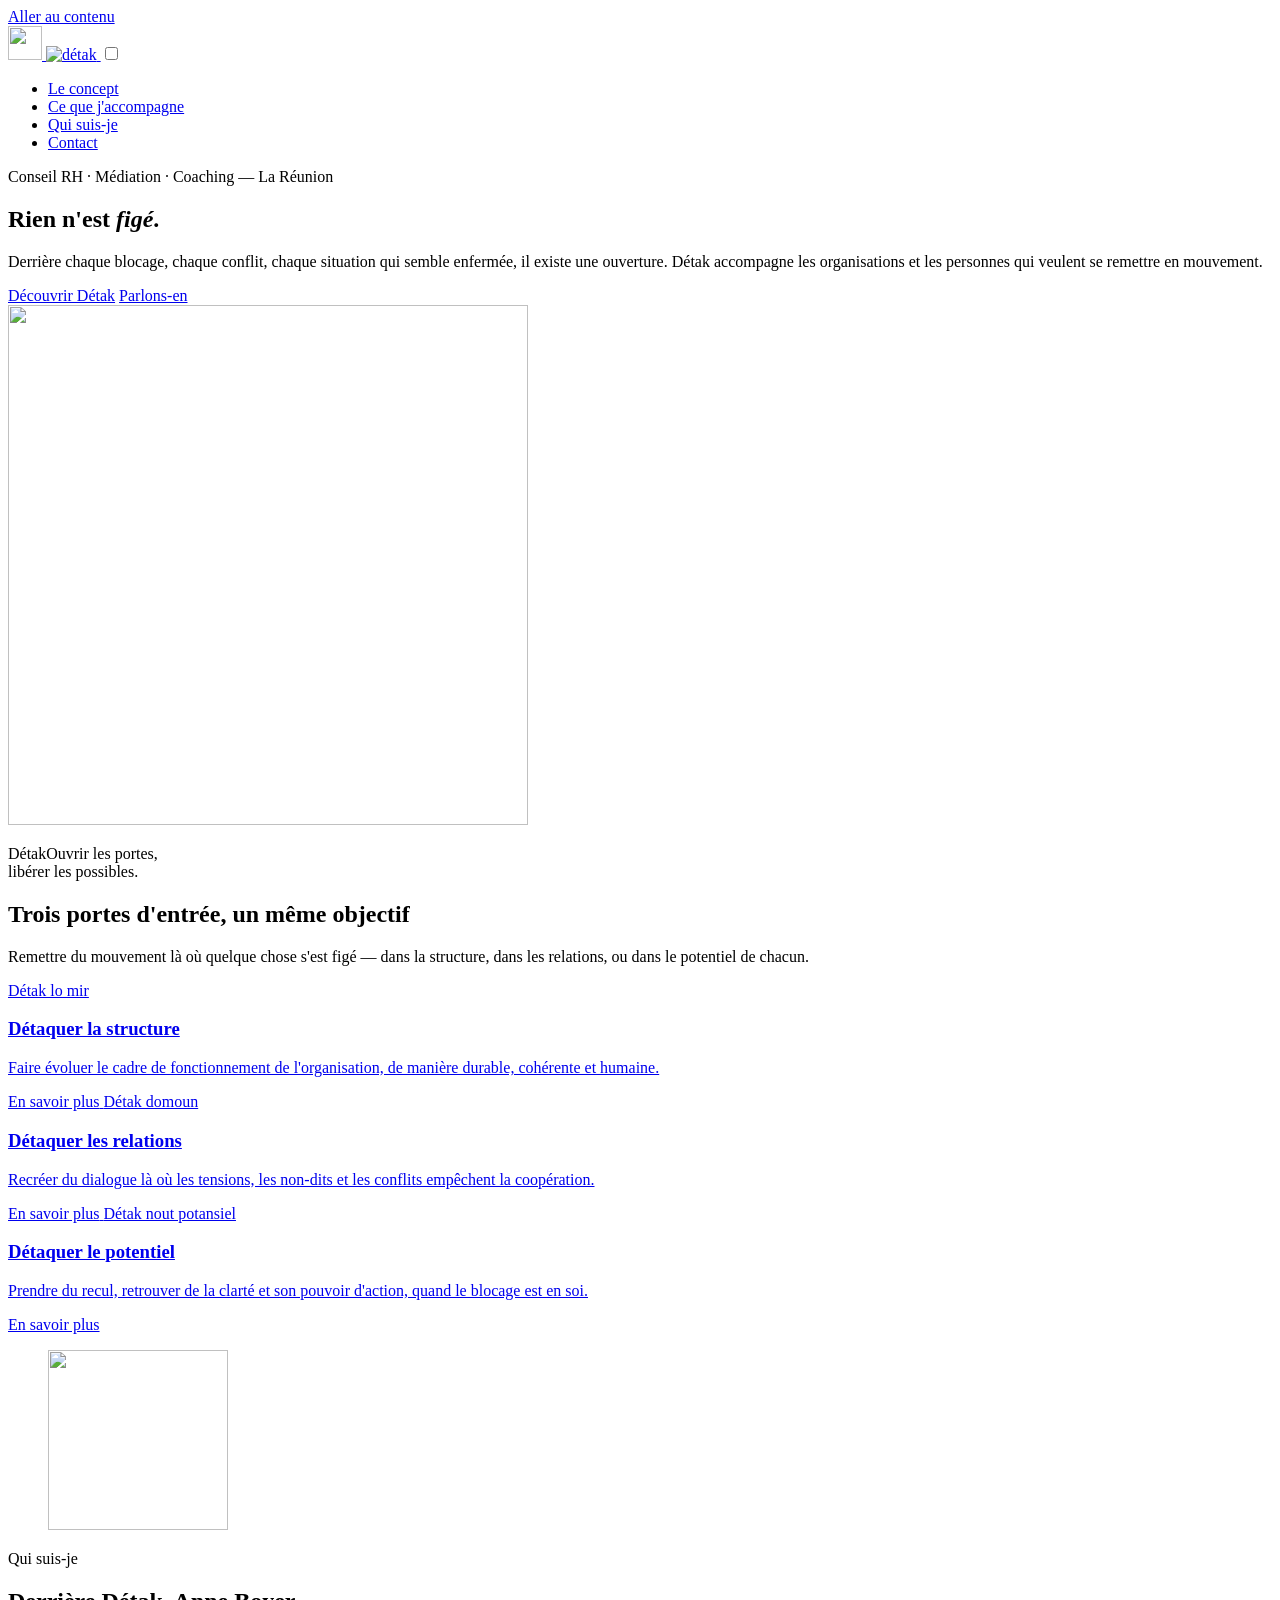
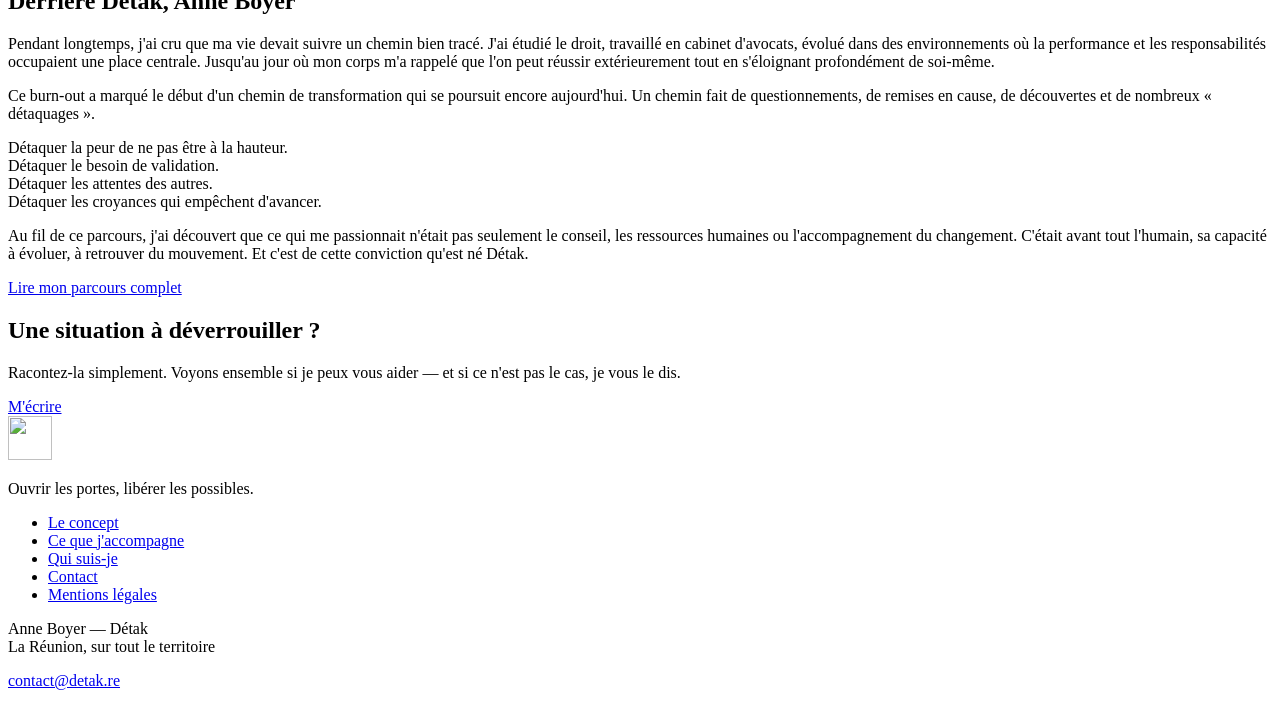
==== commit 33c1a4d1: "Mise à jour de la pré-production Tic974/detak-site@25f0911e6b849956b62ada5d43c5512f25b9366a" ====
--- a/index.html
+++ b/index.html
@@ -1,7 +1,7 @@
-<!doctype html><html lang=fr><head><meta name=generator content="Hugo 0.160.1"><meta charset=utf-8><meta name=viewport content="width=device-width,initial-scale=1"><title>Détak</title><meta name=description content="Détak accompagne les organisations et les personnes à La Réunion : conseil RH, médiation professionnelle, coaching. Déverrouiller les situations, restaurer le …"><link rel=canonical href=https://tic974.github.io/detak-site-preprod/><link rel=icon href=/detak-site-preprod/images/logo-detak.svg type=image/svg+xml><meta name=robots content="noindex, nofollow"><meta property="og:title" content="Détak"><meta property="og:description" content="Détak accompagne les organisations et les personnes à La Réunion : conseil RH, médiation professionnelle, coaching. Déverrouiller les situations, restaurer le …"><meta property="og:url" content="https://tic974.github.io/detak-site-preprod/"><meta property="og:type" content="website"><meta property="og:locale" content="fr_FR"><link rel=preload href=/detak-site-preprod/fonts/quicksand-var.woff2 as=font type=font/woff2 crossorigin><link rel=preload href=/detak-site-preprod/fonts/lora-var.woff2 as=font type=font/woff2 crossorigin><link rel=stylesheet href=/detak-site-preprod/css/main.min.7b820b938bd3072f3a2e6e7f4bef1e8c889e8f114d631d93f16cf6313885a016.css><script type=application/ld+json>{"@context":"https://schema.org","@type":"ProfessionalService","name":"Détak","description":"Détak accompagne les organisations et les personnes à La Réunion : conseil RH, médiation professionnelle, coaching. Déverrouiller les situations, restaurer le dialogue, remettre en mouvement.","url":"https://tic974.github.io/detak-site-preprod/","email":"contact@detak.re","founder":{"@type":"Person","name":"Anne Boyer"},"areaServed":{"@type":"AdministrativeArea","name":"La Réunion"},"knowsAbout":["Conseil RH","Médiation professionnelle","Coaching professionnel","Qualité de vie au travail"]}</script></head><body><a class=skip-link href=#contenu>Aller au contenu</a><header class=site-header><div class="conteneur header-inner"><a class=marque href=/detak-site-preprod/ aria-label="Détak — accueil"><img class=marque-picto src=/detak-site-preprod/images/logo-detak.svg alt width=34 height=34>
+<!doctype html><html lang=fr><head><meta name=generator content="Hugo 0.160.1"><meta charset=utf-8><meta name=viewport content="width=device-width,initial-scale=1"><title>Détak</title><meta name=description content="Détak accompagne les organisations et les personnes à La Réunion : conseil RH, médiation professionnelle, coaching. Déverrouiller les situations, restaurer le …"><link rel=canonical href=https://tic974.github.io/detak-site-preprod/><link rel=icon href=/detak-site-preprod/images/logo-detak.svg type=image/svg+xml><meta name=robots content="noindex, nofollow"><meta property="og:title" content="Détak"><meta property="og:description" content="Détak accompagne les organisations et les personnes à La Réunion : conseil RH, médiation professionnelle, coaching. Déverrouiller les situations, restaurer le …"><meta property="og:url" content="https://tic974.github.io/detak-site-preprod/"><meta property="og:type" content="website"><meta property="og:locale" content="fr_FR"><link rel=preload href=/detak-site-preprod/fonts/quicksand-var.woff2 as=font type=font/woff2 crossorigin><link rel=preload href=/detak-site-preprod/fonts/lora-var.woff2 as=font type=font/woff2 crossorigin><link rel=stylesheet href=/detak-site-preprod/css/main.min.d73e3ff5d13f28bc601e9b71e840af45e367933facdbd4ef2f11b81db2a62f38.css><script type=application/ld+json>{"@context":"https://schema.org","@type":"ProfessionalService","name":"Détak","description":"Détak accompagne les organisations et les personnes à La Réunion : conseil RH, médiation professionnelle, coaching. Déverrouiller les situations, restaurer le dialogue, remettre en mouvement.","url":"https://tic974.github.io/detak-site-preprod/","email":"contact@detak.re","founder":{"@type":"Person","name":"Anne Boyer"},"areaServed":{"@type":"AdministrativeArea","name":"La Réunion"},"knowsAbout":["Conseil RH","Médiation professionnelle","Coaching professionnel","Qualité de vie au travail"]}</script></head><body><a class=skip-link href=#contenu>Aller au contenu</a><header class=site-header><div class="conteneur header-inner"><a class=marque href=/detak-site-preprod/ aria-label="Détak — accueil"><img class=marque-picto src=/detak-site-preprod/images/logo-detak.svg alt width=34 height=34>
 <img class=marque-mot src=/detak-site-preprod/images/wordmark-detak.svg alt=détak height=22>
 </a><input type=checkbox id=nav-toggle class=nav-toggle aria-hidden=true>
 <label for=nav-toggle class=nav-burger aria-label=Menu><span></span><span></span><span></span></label><nav class=nav aria-label="Navigation principale"><ul><li><a href=/detak-site-preprod/concept/>Le concept</a></li><li><a href=/detak-site-preprod/prestations/>Ce que j'accompagne</a></li><li><a href=/detak-site-preprod/anne-boyer/>Qui suis-je</a></li><li><a href=/detak-site-preprod/contact/>Contact</a></li></ul></nav></div></header><main id=contenu><section class=hero><div class="conteneur hero-inner"><p class=hero-kicker>Conseil RH · Médiation · Coaching — La Réunion</p><h1 class=hero-titre>Rien n'est <em>figé</em>.</h1><p class=hero-texte>Derrière chaque blocage, chaque conflit, chaque situation qui semble enfermée, il existe une ouverture. Détak accompagne les organisations et les personnes qui veulent se remettre en mouvement.</p><div class=hero-actions><a class=bouton href=/detak-site-preprod/concept/>Découvrir Détak</a>
-<a class="bouton bouton-discret" href=/detak-site-preprod/contact/>Parlons-en</a></div></div><div class=hero-filigrane aria-hidden=true><img src=/detak-site-preprod/images/logo-detak.svg alt width=520 height=520></div></section><section class=bande-creole aria-label="La conviction Détak"><div class=conteneur><p class=creole>Déverrouiller.<br>Libérer.<br>Transformer.</p></div></section><section class=section><div class=conteneur><div class=section-tete><h2>Trois portes d'entrée, un même objectif</h2><p>Remettre du mouvement là où quelque chose s'est figé — dans la structure, dans les relations, ou dans le potentiel de chacun.</p></div><div class=cartes><a class=carte href=/detak-site-preprod/prestations/conseil-rh/><span class=carte-creole>Détak lo mir</span><h3>Détaquer la structure</h3><p>Faire évoluer le cadre de fonctionnement de l'organisation, de manière durable, cohérente et humaine.</p><span class=carte-lien>En savoir plus</span>
+<a class="bouton bouton-discret" href=/detak-site-preprod/contact/>Parlons-en</a></div></div><div class=hero-filigrane aria-hidden=true><img src=/detak-site-preprod/images/logo-detak.svg alt width=520 height=520></div></section><section class=bande-creole aria-label="La conviction Détak"><div class=conteneur><p class=creole><span class=creole-marque>Détak</span>Ouvrir les portes,<br>libérer les possibles.</p></div></section><section class=section><div class=conteneur><div class=section-tete><h2>Trois portes d'entrée, un même objectif</h2><p>Remettre du mouvement là où quelque chose s'est figé — dans la structure, dans les relations, ou dans le potentiel de chacun.</p></div><div class=cartes><a class=carte href=/detak-site-preprod/prestations/conseil-rh/><span class=carte-creole>Détak lo mir</span><h3>Détaquer la structure</h3><p>Faire évoluer le cadre de fonctionnement de l'organisation, de manière durable, cohérente et humaine.</p><span class=carte-lien>En savoir plus</span>
 </a><a class=carte href=/detak-site-preprod/prestations/mediation/><span class=carte-creole>Détak domoun</span><h3>Détaquer les relations</h3><p>Recréer du dialogue là où les tensions, les non-dits et les conflits empêchent la coopération.</p><span class=carte-lien>En savoir plus</span>
-</a><a class=carte href=/detak-site-preprod/prestations/coaching/><span class=carte-creole>Détak nout potansiel</span><h3>Détaquer le potentiel</h3><p>Prendre du recul, retrouver de la clarté et son pouvoir d'action, quand le blocage est en soi.</p><span class=carte-lien>En savoir plus</span></a></div></div></section><section class="section section-teinte"><div class="conteneur presentation-accueil"><figure class=portrait-cadre><img src=/detak-site-preprod/images/logo-detak.svg alt width=180 height=180 class=portrait-placeholder></figure><div class=presentation-texte><p class=kicker>Qui suis-je</p><h2>Derrière Détak, Anne Boyer</h2><p>Pendant longtemps, j'ai cru que ma vie devait suivre un chemin bien tracé. J'ai étudié le droit, travaillé en cabinet d'avocats, évolué dans des environnements où la performance et les responsabilités occupaient une place centrale. Jusqu'au jour où mon corps m'a rappelé que l'on peut réussir extérieurement tout en s'éloignant profondément de soi-même.</p><p>Ce burn-out a marqué le début d'un chemin de transformation qui se poursuit encore aujourd'hui. Un chemin fait de questionnements, de remises en cause, de découvertes et de nombreux « détaquages ».</p><p class=souffle>Détaquer la peur de ne pas être à la hauteur.<br>Détaquer le besoin de validation.<br>Détaquer les attentes des autres.<br>Détaquer les croyances qui empêchent d'avancer.</p><p>Au fil de ce parcours, j'ai découvert que ce qui me passionnait n'était pas seulement le conseil, les ressources humaines ou l'accompagnement du changement. C'était avant tout l'humain, sa capacité à évoluer, à retrouver du mouvement. Et c'est de cette conviction qu'est né Détak.</p><p><a class=lien-fleche href=/detak-site-preprod/anne-boyer/>Lire mon parcours complet</a></p></div></div></section><section class="section section-cta"><div class=conteneur><h2>Une situation à déverrouiller&nbsp;?</h2><p>Racontez-la simplement. On regarde ensemble si Détak peut vous aider — et si ce n'est pas le cas, on vous le dit.</p><a class=bouton href=/detak-site-preprod/contact/>Écrire à Anne</a></div></section></main><footer class=site-footer><div class="conteneur footer-inner"><div class=footer-marque><img src=/detak-site-preprod/images/logo-detak.svg alt width=44 height=44><p class=footer-baseline>Déverrouiller. Libérer. Transformer.</p></div><div class=footer-colonnes><nav aria-label="Pied de page"><ul><li><a href=/detak-site-preprod/concept/>Le concept</a></li><li><a href=/detak-site-preprod/prestations/>Ce que j'accompagne</a></li><li><a href=/detak-site-preprod/anne-boyer/>Qui suis-je</a></li><li><a href=/detak-site-preprod/contact/>Contact</a></li><li><a href=/detak-site-preprod/mentions-legales/>Mentions légales</a></li></ul></nav><div class=footer-contact><p>Anne Boyer — Détak<br>La Réunion, sur tout le territoire</p><p><a href=mailto:contact@detak.re>contact@detak.re</a></p></div></div></div></footer></body></html>+</a><a class=carte href=/detak-site-preprod/prestations/coaching/><span class=carte-creole>Détak nout potansiel</span><h3>Détaquer le potentiel</h3><p>Prendre du recul, retrouver de la clarté et son pouvoir d'action, quand le blocage est en soi.</p><span class=carte-lien>En savoir plus</span></a></div></div></section><section class="section section-teinte"><div class="conteneur presentation-accueil"><figure class=portrait-cadre><img src=/detak-site-preprod/images/logo-detak.svg alt width=180 height=180 class=portrait-placeholder></figure><div class=presentation-texte><p class=kicker>Qui suis-je</p><h2>Derrière Détak, Anne Boyer</h2><p>Pendant longtemps, j'ai cru que ma vie devait suivre un chemin bien tracé. J'ai étudié le droit, travaillé en cabinet d'avocats, évolué dans des environnements où la performance et les responsabilités occupaient une place centrale. Jusqu'au jour où mon corps m'a rappelé que l'on peut réussir extérieurement tout en s'éloignant profondément de soi-même.</p><p>Ce burn-out a marqué le début d'un chemin de transformation qui se poursuit encore aujourd'hui. Un chemin fait de questionnements, de remises en cause, de découvertes et de nombreux « détaquages ».</p><p class=souffle>Détaquer la peur de ne pas être à la hauteur.<br>Détaquer le besoin de validation.<br>Détaquer les attentes des autres.<br>Détaquer les croyances qui empêchent d'avancer.</p><p>Au fil de ce parcours, j'ai découvert que ce qui me passionnait n'était pas seulement le conseil, les ressources humaines ou l'accompagnement du changement. C'était avant tout l'humain, sa capacité à évoluer, à retrouver du mouvement. Et c'est de cette conviction qu'est né Détak.</p><p><a class=lien-fleche href=/detak-site-preprod/anne-boyer/>Lire mon parcours complet</a></p></div></div></section><section class="section section-cta"><div class=conteneur><h2>Une situation à déverrouiller&nbsp;?</h2><p>Racontez-la simplement. Voyons ensemble si je peux vous aider — et si ce n'est pas le cas, je vous le dis.</p><a class=bouton href=/detak-site-preprod/contact/>M'écrire</a></div></section></main><footer class=site-footer><div class="conteneur footer-inner"><div class=footer-marque><img src=/detak-site-preprod/images/logo-detak.svg alt width=44 height=44><p class=footer-baseline>Ouvrir les portes, libérer les possibles.</p></div><div class=footer-colonnes><nav aria-label="Pied de page"><ul><li><a href=/detak-site-preprod/concept/>Le concept</a></li><li><a href=/detak-site-preprod/prestations/>Ce que j'accompagne</a></li><li><a href=/detak-site-preprod/anne-boyer/>Qui suis-je</a></li><li><a href=/detak-site-preprod/contact/>Contact</a></li><li><a href=/detak-site-preprod/mentions-legales/>Mentions légales</a></li></ul></nav><div class=footer-contact><p>Anne Boyer — Détak<br>La Réunion, sur tout le territoire</p><p><a href=mailto:contact@detak.re>contact@detak.re</a></p></div></div></div></footer></body></html>
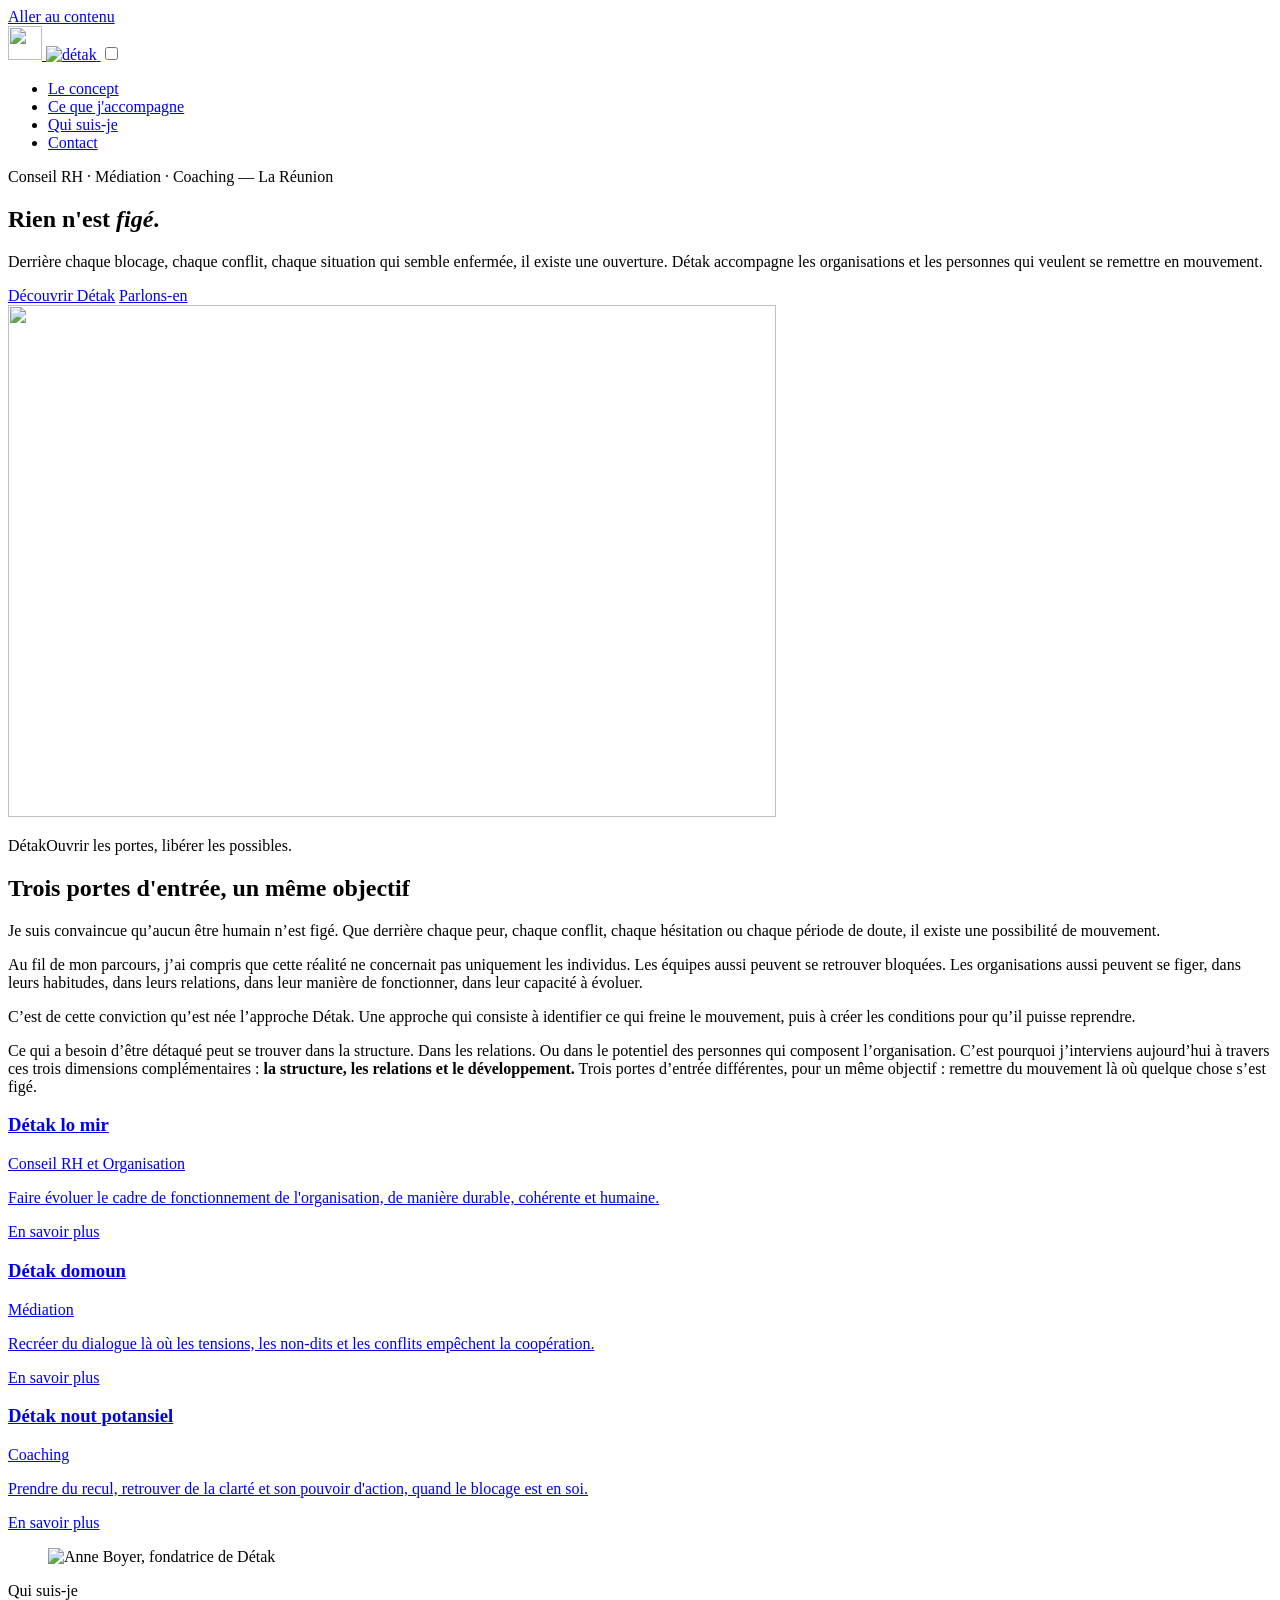
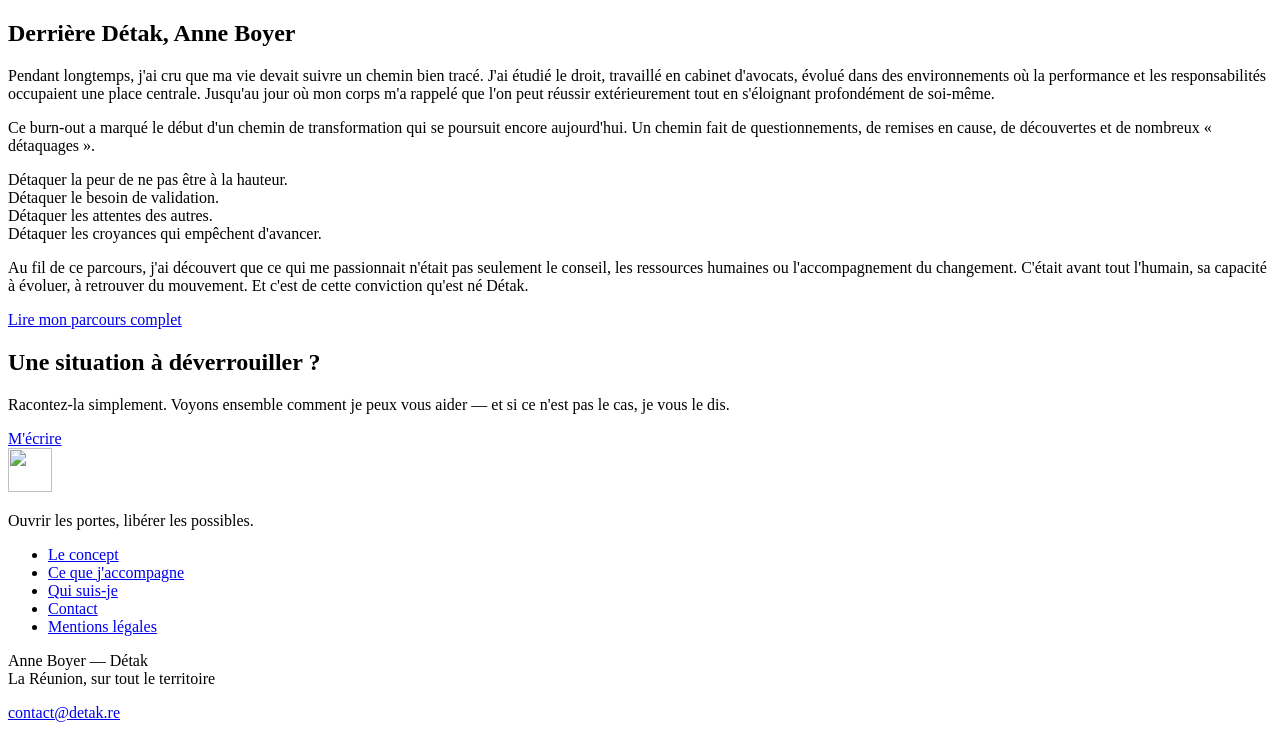
==== commit 44013130: "Mise à jour de la pré-production Tic974/detak-site@38764a297488950aea853a3337983b73b8985e42" ====
--- a/index.html
+++ b/index.html
@@ -1,7 +1,7 @@
-<!doctype html><html lang=fr><head><meta name=generator content="Hugo 0.160.1"><meta charset=utf-8><meta name=viewport content="width=device-width,initial-scale=1"><title>Détak</title><meta name=description content="Détak accompagne les organisations et les personnes à La Réunion : conseil RH, médiation professionnelle, coaching. Déverrouiller les situations, restaurer le …"><link rel=canonical href=https://tic974.github.io/detak-site-preprod/><link rel=icon href=/detak-site-preprod/images/logo-detak.svg type=image/svg+xml><meta name=robots content="noindex, nofollow"><meta property="og:title" content="Détak"><meta property="og:description" content="Détak accompagne les organisations et les personnes à La Réunion : conseil RH, médiation professionnelle, coaching. Déverrouiller les situations, restaurer le …"><meta property="og:url" content="https://tic974.github.io/detak-site-preprod/"><meta property="og:type" content="website"><meta property="og:locale" content="fr_FR"><link rel=preload href=/detak-site-preprod/fonts/quicksand-var.woff2 as=font type=font/woff2 crossorigin><link rel=preload href=/detak-site-preprod/fonts/lora-var.woff2 as=font type=font/woff2 crossorigin><link rel=stylesheet href=/detak-site-preprod/css/main.min.d73e3ff5d13f28bc601e9b71e840af45e367933facdbd4ef2f11b81db2a62f38.css><script type=application/ld+json>{"@context":"https://schema.org","@type":"ProfessionalService","name":"Détak","description":"Détak accompagne les organisations et les personnes à La Réunion : conseil RH, médiation professionnelle, coaching. Déverrouiller les situations, restaurer le dialogue, remettre en mouvement.","url":"https://tic974.github.io/detak-site-preprod/","email":"contact@detak.re","founder":{"@type":"Person","name":"Anne Boyer"},"areaServed":{"@type":"AdministrativeArea","name":"La Réunion"},"knowsAbout":["Conseil RH","Médiation professionnelle","Coaching professionnel","Qualité de vie au travail"]}</script></head><body><a class=skip-link href=#contenu>Aller au contenu</a><header class=site-header><div class="conteneur header-inner"><a class=marque href=/detak-site-preprod/ aria-label="Détak — accueil"><img class=marque-picto src=/detak-site-preprod/images/logo-detak.svg alt width=34 height=34>
+<!doctype html><html lang=fr><head><meta name=generator content="Hugo 0.160.1"><meta charset=utf-8><meta name=viewport content="width=device-width,initial-scale=1"><title>Détak</title><meta name=description content="Détak accompagne les organisations et les personnes à La Réunion : conseil RH, médiation professionnelle, coaching. Déverrouiller les situations, restaurer le …"><link rel=canonical href=https://tic974.github.io/detak-site-preprod/><link rel=icon href=/detak-site-preprod/images/favicon-32.png sizes=32x32 type=image/png><link rel=icon href=/detak-site-preprod/images/logo-detak.svg type=image/svg+xml><link rel=apple-touch-icon href=/detak-site-preprod/images/apple-touch-icon.png><meta name=robots content="noindex, nofollow"><meta property="og:title" content="Détak"><meta property="og:description" content="Détak accompagne les organisations et les personnes à La Réunion : conseil RH, médiation professionnelle, coaching. Déverrouiller les situations, restaurer le …"><meta property="og:url" content="https://tic974.github.io/detak-site-preprod/"><meta property="og:type" content="website"><meta property="og:locale" content="fr_FR"><meta property="og:image" content="https://tic974.github.io/detak-site-preprod/images/partage-detak.png"><meta property="og:image:width" content="1200"><meta property="og:image:height" content="630"><meta property="og:image:alt" content="Détak — Rien n'est figé. Conseil RH, médiation, coaching à La Réunion."><meta name=twitter:card content="summary_large_image"><link rel=preload href=/detak-site-preprod/fonts/quicksand-var.woff2 as=font type=font/woff2 crossorigin><link rel=preload href=/detak-site-preprod/fonts/lora-var.woff2 as=font type=font/woff2 crossorigin><link rel=stylesheet href=/detak-site-preprod/css/main.min.43019f3467ef732956ed08a8064f2d5de53e8ba467676ad7025ee848627fd81e.css><script type=application/ld+json>{"@context":"https://schema.org","@type":"ProfessionalService","name":"Détak","description":"Détak accompagne les organisations et les personnes à La Réunion : conseil RH, médiation professionnelle, coaching. Déverrouiller les situations, restaurer le dialogue, remettre en mouvement.","url":"https://tic974.github.io/detak-site-preprod/","email":"contact@detak.re","founder":{"@type":"Person","name":"Anne Boyer"},"areaServed":{"@type":"AdministrativeArea","name":"La Réunion"},"knowsAbout":["Conseil RH","Médiation professionnelle","Coaching professionnel","Qualité de vie au travail"]}</script></head><body class=page-><a class=skip-link href=#contenu>Aller au contenu</a><header class=site-header><div class="conteneur header-inner"><a class=marque href=/detak-site-preprod/ aria-label="Détak — accueil"><img class=marque-picto src=/detak-site-preprod/images/logo-detak.svg alt width=34 height=34>
 <img class=marque-mot src=/detak-site-preprod/images/wordmark-detak.svg alt=détak height=22>
 </a><input type=checkbox id=nav-toggle class=nav-toggle aria-hidden=true>
-<label for=nav-toggle class=nav-burger aria-label=Menu><span></span><span></span><span></span></label><nav class=nav aria-label="Navigation principale"><ul><li><a href=/detak-site-preprod/concept/>Le concept</a></li><li><a href=/detak-site-preprod/prestations/>Ce que j'accompagne</a></li><li><a href=/detak-site-preprod/anne-boyer/>Qui suis-je</a></li><li><a href=/detak-site-preprod/contact/>Contact</a></li></ul></nav></div></header><main id=contenu><section class=hero><div class="conteneur hero-inner"><p class=hero-kicker>Conseil RH · Médiation · Coaching — La Réunion</p><h1 class=hero-titre>Rien n'est <em>figé</em>.</h1><p class=hero-texte>Derrière chaque blocage, chaque conflit, chaque situation qui semble enfermée, il existe une ouverture. Détak accompagne les organisations et les personnes qui veulent se remettre en mouvement.</p><div class=hero-actions><a class=bouton href=/detak-site-preprod/concept/>Découvrir Détak</a>
-<a class="bouton bouton-discret" href=/detak-site-preprod/contact/>Parlons-en</a></div></div><div class=hero-filigrane aria-hidden=true><img src=/detak-site-preprod/images/logo-detak.svg alt width=520 height=520></div></section><section class=bande-creole aria-label="La conviction Détak"><div class=conteneur><p class=creole><span class=creole-marque>Détak</span>Ouvrir les portes,<br>libérer les possibles.</p></div></section><section class=section><div class=conteneur><div class=section-tete><h2>Trois portes d'entrée, un même objectif</h2><p>Remettre du mouvement là où quelque chose s'est figé — dans la structure, dans les relations, ou dans le potentiel de chacun.</p></div><div class=cartes><a class=carte href=/detak-site-preprod/prestations/conseil-rh/><span class=carte-creole>Détak lo mir</span><h3>Détaquer la structure</h3><p>Faire évoluer le cadre de fonctionnement de l'organisation, de manière durable, cohérente et humaine.</p><span class=carte-lien>En savoir plus</span>
-</a><a class=carte href=/detak-site-preprod/prestations/mediation/><span class=carte-creole>Détak domoun</span><h3>Détaquer les relations</h3><p>Recréer du dialogue là où les tensions, les non-dits et les conflits empêchent la coopération.</p><span class=carte-lien>En savoir plus</span>
-</a><a class=carte href=/detak-site-preprod/prestations/coaching/><span class=carte-creole>Détak nout potansiel</span><h3>Détaquer le potentiel</h3><p>Prendre du recul, retrouver de la clarté et son pouvoir d'action, quand le blocage est en soi.</p><span class=carte-lien>En savoir plus</span></a></div></div></section><section class="section section-teinte"><div class="conteneur presentation-accueil"><figure class=portrait-cadre><img src=/detak-site-preprod/images/logo-detak.svg alt width=180 height=180 class=portrait-placeholder></figure><div class=presentation-texte><p class=kicker>Qui suis-je</p><h2>Derrière Détak, Anne Boyer</h2><p>Pendant longtemps, j'ai cru que ma vie devait suivre un chemin bien tracé. J'ai étudié le droit, travaillé en cabinet d'avocats, évolué dans des environnements où la performance et les responsabilités occupaient une place centrale. Jusqu'au jour où mon corps m'a rappelé que l'on peut réussir extérieurement tout en s'éloignant profondément de soi-même.</p><p>Ce burn-out a marqué le début d'un chemin de transformation qui se poursuit encore aujourd'hui. Un chemin fait de questionnements, de remises en cause, de découvertes et de nombreux « détaquages ».</p><p class=souffle>Détaquer la peur de ne pas être à la hauteur.<br>Détaquer le besoin de validation.<br>Détaquer les attentes des autres.<br>Détaquer les croyances qui empêchent d'avancer.</p><p>Au fil de ce parcours, j'ai découvert que ce qui me passionnait n'était pas seulement le conseil, les ressources humaines ou l'accompagnement du changement. C'était avant tout l'humain, sa capacité à évoluer, à retrouver du mouvement. Et c'est de cette conviction qu'est né Détak.</p><p><a class=lien-fleche href=/detak-site-preprod/anne-boyer/>Lire mon parcours complet</a></p></div></div></section><section class="section section-cta"><div class=conteneur><h2>Une situation à déverrouiller&nbsp;?</h2><p>Racontez-la simplement. Voyons ensemble si je peux vous aider — et si ce n'est pas le cas, je vous le dis.</p><a class=bouton href=/detak-site-preprod/contact/>M'écrire</a></div></section></main><footer class=site-footer><div class="conteneur footer-inner"><div class=footer-marque><img src=/detak-site-preprod/images/logo-detak.svg alt width=44 height=44><p class=footer-baseline>Ouvrir les portes, libérer les possibles.</p></div><div class=footer-colonnes><nav aria-label="Pied de page"><ul><li><a href=/detak-site-preprod/concept/>Le concept</a></li><li><a href=/detak-site-preprod/prestations/>Ce que j'accompagne</a></li><li><a href=/detak-site-preprod/anne-boyer/>Qui suis-je</a></li><li><a href=/detak-site-preprod/contact/>Contact</a></li><li><a href=/detak-site-preprod/mentions-legales/>Mentions légales</a></li></ul></nav><div class=footer-contact><p>Anne Boyer — Détak<br>La Réunion, sur tout le territoire</p><p><a href=mailto:contact@detak.re>contact@detak.re</a></p></div></div></div></footer></body></html>+<label for=nav-toggle class=nav-burger aria-label=Menu><span></span><span></span><span></span></label><nav class=nav aria-label="Navigation principale"><ul><li><a href=/detak-site-preprod/concept/>Le concept</a></li><li><a href=/detak-site-preprod/#trois-portes>Ce que j'accompagne</a></li><li><a href=/detak-site-preprod/anne-boyer/>Qui suis-je</a></li><li><a href=/detak-site-preprod/contact/>Contact</a></li></ul></nav></div></header><main id=contenu><section class=hero><div class="conteneur hero-grid"><div class=hero-inner><p class=hero-kicker>Conseil RH · Médiation · Coaching — La Réunion</p><h1 class=hero-titre>Rien n'est <em>figé</em>.</h1><p class=hero-texte>Derrière chaque blocage, chaque conflit, chaque situation qui semble enfermée, il existe une ouverture. Détak accompagne les organisations et les personnes qui veulent se remettre en mouvement.</p><div class=hero-actions><a class=bouton href=/detak-site-preprod/concept/>Découvrir Détak</a>
+<a class="bouton bouton-discret" href=/detak-site-preprod/contact/>Parlons-en</a></div></div><div class=hero-illustration aria-hidden=true><img src=/detak-site-preprod/images/heroacceuil.svg alt width=768 height=512></div></div></section><section class=bande-creole aria-label="La conviction Détak"><div class=conteneur><p class=creole><span class=creole-marque>Détak</span>Ouvrir les portes, libérer les possibles.</p></div></section><section class=section id=trois-portes><div class=conteneur><div class=section-tete><h2>Trois portes d'entrée, un même objectif</h2><p>Je suis convaincue qu&rsquo;aucun être humain n&rsquo;est figé. Que derrière chaque peur, chaque conflit, chaque hésitation ou chaque période de doute, il existe une possibilité de mouvement.</p><p>Au fil de mon parcours, j&rsquo;ai compris que cette réalité ne concernait pas uniquement les individus. Les équipes aussi peuvent se retrouver bloquées. Les organisations aussi peuvent se figer, dans leurs habitudes, dans leurs relations, dans leur manière de fonctionner, dans leur capacité à évoluer.</p><p>C&rsquo;est de cette conviction qu&rsquo;est née l&rsquo;approche Détak. Une approche qui consiste à identifier ce qui freine le mouvement, puis à créer les conditions pour qu&rsquo;il puisse reprendre.</p><p>Ce qui a besoin d&rsquo;être détaqué peut se trouver dans la structure. Dans les relations. Ou dans le potentiel des personnes qui composent l&rsquo;organisation. C&rsquo;est pourquoi j&rsquo;interviens aujourd&rsquo;hui à travers ces trois dimensions complémentaires : <strong>la structure, les relations et le développement.</strong> Trois portes d&rsquo;entrée différentes, pour un même objectif : remettre du mouvement là où quelque chose s&rsquo;est figé.</p></div><div class=cartes><a class=carte href=/detak-site-preprod/prestations/conseil-rh/><h3>Détak lo mir</h3><p class=carte-soustitre>Conseil RH et Organisation</p><p>Faire évoluer le cadre de fonctionnement de l'organisation, de manière durable, cohérente et humaine.</p><span class=carte-lien>En savoir plus</span>
+</a><a class=carte href=/detak-site-preprod/prestations/mediation/><h3>Détak domoun</h3><p class=carte-soustitre>Médiation</p><p>Recréer du dialogue là où les tensions, les non-dits et les conflits empêchent la coopération.</p><span class=carte-lien>En savoir plus</span>
+</a><a class=carte href=/detak-site-preprod/prestations/coaching/><h3>Détak nout potansiel</h3><p class=carte-soustitre>Coaching</p><p>Prendre du recul, retrouver de la clarté et son pouvoir d'action, quand le blocage est en soi.</p><span class=carte-lien>En savoir plus</span></a></div></div></section><section class="section section-teinte"><div class="conteneur presentation-accueil"><figure class=portrait-cadre><img src=/detak-site-preprod/images/anne-boyer.webp alt="Anne Boyer, fondatrice de Détak" width=800 height=1067 loading=lazy></figure><div class=presentation-texte><p class=kicker>Qui suis-je</p><h2>Derrière Détak, Anne Boyer</h2><p>Pendant longtemps, j'ai cru que ma vie devait suivre un chemin bien tracé. J'ai étudié le droit, travaillé en cabinet d'avocats, évolué dans des environnements où la performance et les responsabilités occupaient une place centrale. Jusqu'au jour où mon corps m'a rappelé que l'on peut réussir extérieurement tout en s'éloignant profondément de soi-même.</p><p>Ce burn-out a marqué le début d'un chemin de transformation qui se poursuit encore aujourd'hui. Un chemin fait de questionnements, de remises en cause, de découvertes et de nombreux « détaquages ».</p><p class=souffle>Détaquer la peur de ne pas être à la hauteur.<br>Détaquer le besoin de validation.<br>Détaquer les attentes des autres.<br>Détaquer les croyances qui empêchent d'avancer.</p><p>Au fil de ce parcours, j'ai découvert que ce qui me passionnait n'était pas seulement le conseil, les ressources humaines ou l'accompagnement du changement. C'était avant tout l'humain, sa capacité à évoluer, à retrouver du mouvement. Et c'est de cette conviction qu'est né Détak.</p><p><a class=lien-fleche href=/detak-site-preprod/anne-boyer/>Lire mon parcours complet</a></p></div></div></section><section class="section section-cta"><div class=conteneur><h2>Une situation à déverrouiller&nbsp;?</h2><p>Racontez-la simplement. Voyons ensemble comment je peux vous aider — et si ce n'est pas le cas, je vous le dis.</p><a class=bouton href=/detak-site-preprod/contact/>M'écrire</a></div></section></main><footer class=site-footer><div class="conteneur footer-inner"><div class=footer-marque><img src=/detak-site-preprod/images/logo-detak.svg alt width=44 height=44><p class=footer-baseline>Ouvrir les portes, libérer les possibles.</p></div><div class=footer-colonnes><nav aria-label="Pied de page"><ul><li><a href=/detak-site-preprod/concept/>Le concept</a></li><li><a href=/detak-site-preprod/#trois-portes>Ce que j'accompagne</a></li><li><a href=/detak-site-preprod/anne-boyer/>Qui suis-je</a></li><li><a href=/detak-site-preprod/contact/>Contact</a></li><li><a href=/detak-site-preprod/mentions-legales/>Mentions légales</a></li></ul></nav><div class=footer-contact><p>Anne Boyer — Détak<br>La Réunion, sur tout le territoire</p><p><a href=mailto:contact@detak.re>contact@detak.re</a></p></div></div></div></footer></body></html>
